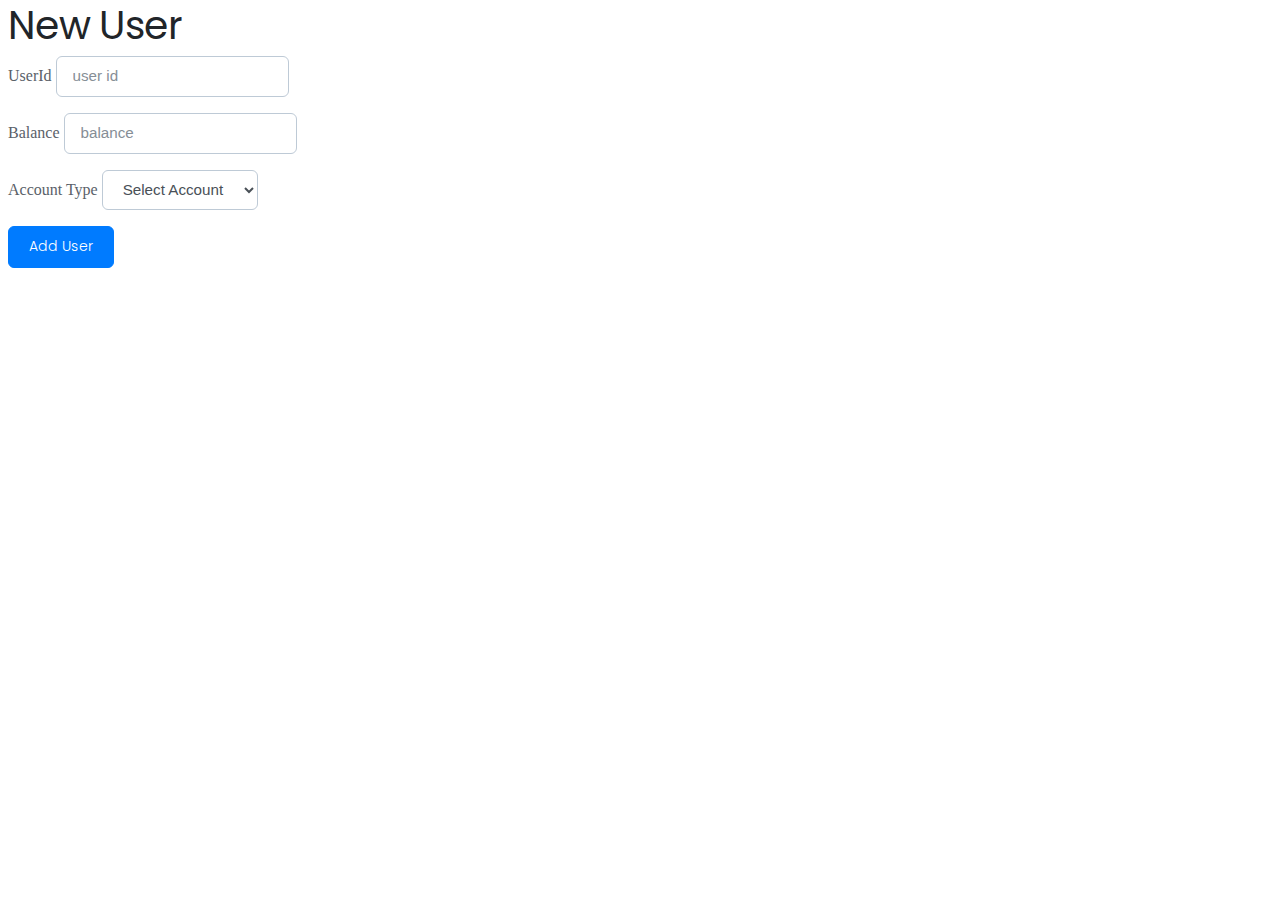
==== AM-JavaDev/bank-simulation-app/src/main/resources/templates/account/create-account.html @ bfc7a810 "Spring MVC, dynamic tables, custom-css, fragments-footer." ====
<!DOCTYPE html>

<html xmlns:th="https://www.thymeleaf.org/">

<head>
    <meta charset="utf-8">
    <meta http-equiv="x-ua-compatible" content="ie=edge">
    <title>Add User</title>
    <meta name="viewport" content="width=device-width, initial-scale=1">
    <link rel="stylesheet" href="https://stackpath.bootstrapcdn.com/bootstrap/4.1.3/css/bootstrap.min.css" integrity="sha384-MCw98/SFnGE8fJT3GXwEOngsV7Zt27NXFoaoApmYm81iuXoPkFOJwJ8ERdknLPMO" crossorigin="anonymous">
    <link rel="stylesheet" href="https://use.fontawesome.com/releases/v5.4.1/css/all.css" integrity="sha384-5sAR7xN1Nv6T6+dT2mhtzEpVJvfS3NScPQTrOxhwjIuvcA67KV2R5Jz6kr4abQsz" crossorigin="anonymous">
    <link rel="stylesheet" href="../../static/css/shards.min.css">
</head>
<body>
<div class="container my-5">
    <h2 class="mb-5">New User</h2>
    <div class="row">
        <div class="col-md-6">
            <form th:object="${account}" method="post" th:action="@{/create}">
                <div class="row">
                    <div class="form-group blu-margin">
                        <label for="userId" class="col-form-label">UserId</label>
                        <input th:field="*{userId}" type="text" class="form-control" id="userId" placeholder="user id">
                    </div>

                    <div class="form-group blu-margin">
                        <label for="balance" class="col-form-label">Balance</label>
                        <input th:field="*{balance}" type="text" class="form-control" id="balance" placeholder="balance">
                    </div>

                    <div class="form-group blu-margin">
                        <label for="dropOperator" class="col-form-label">Account Type</label>
                        <select class="form-control"  id="dropOperator" th:field="*{accountType}">
                            <option value="0">Select Account </option>
                            <option th:each="type:${accountTypes}" th:text="${type.name()}" th:value="${type.name()}"></option>
                        </select>
                    </div>
                </div>
                <div class="row">
                    <div class="col-md-6 mt-5">
                        <input type="submit" class="btn btn-primary" value="Add User">
                    </div>
                </div>
            </form>
        </div>
    </div>
</div>
</body>
</html>
---- AM-JavaDev/bank-simulation-app/src/main/resources/static/css/shards.min.css ----
@import url(https://fonts.googleapis.com/css?family=Poppins:300,400,500,600|Roboto+Mono);

:root {
    --blue: #007bff;
    --indigo: #674eec;
    --purple: #8445f7;
    --pink: #ff4169;
    --red: #c4183c;
    --orange: #fb7906;
    --yellow: #ffb400;
    --green: #17c671;
    --teal: #1adba2;
    --cyan: #00b8d8;
    --white: #fff;
    --gray: #868e96;
    --gray-dark: #343a40;
    --primary: #007bff;
    --secondary: #5A6169;
    --success: #17c671;
    --info: #00b8d8;
    --warning: #ffb400;
    --danger: #c4183c;
    --light: #e9ecef;
    --dark: #212529;
    --breakpoint-xs: 0;
    --breakpoint-sm: 576px;
    --breakpoint-md: 768px;
    --breakpoint-lg: 992px;
    --breakpoint-xl: 1200px;
    --font-family-sans-serif: -apple-system, BlinkMacSystemFont, "Segoe UI", Roboto, "Helvetica Neue", Arial, sans-serif;
    --font-family-monospace: "Roboto Mono", Menlo, Monaco, Consolas, "Liberation Mono", "Courier New", monospace
}

@media (max-width: 575.98px) {
    html {
        font-size: 15px
    }
}

body {
    font-size: 1rem;
    font-weight: 300;
    color: #5a6169;
    background-color: #fff
}

a {
    color: #007bff;
    text-decoration: none
}

a:hover {
    color: #0056b3;
    text-decoration: underline
}

b, strong {
    font-weight: 500
}

h1, h2, h3, h4, h5, h6 {
    margin-top: 0;
    margin-bottom: .5rem
}

.h1, .h2, .h3, .h4, .h5, .h6 {
    display: block
}

.h1, .h2, .h3, .h4, .h5, .h6, h1, h2, h3, h4, h5, h6 {
    margin-bottom: .75rem;
    font-family: Poppins, -apple-system, BlinkMacSystemFont, "Segoe UI", Roboto, "Helvetica Neue", Arial, sans-serif;
    font-weight: 400;
    color: #212529
}

.h1, h1 {
    font-size: 3.052rem;
    letter-spacing: -.0625rem;
    line-height: 3rem
}

.h2, h2 {
    font-size: 2.441rem;
    letter-spacing: -.0625rem;
    line-height: 2.25rem
}

.h3, h3 {
    font-size: 1.953rem;
    line-height: 2.25rem
}

.h4, h4 {
    font-size: 1.563rem;
    line-height: 2rem
}

.h5, h5 {
    font-size: 1.25rem;
    line-height: 1.5rem
}

.h6, h6 {
    font-size: 1rem;
    line-height: 1.5rem
}

.lead {
    line-height: 1.875rem
}

.display-1, .display-2, .display-3, .display-4 {
    margin-bottom: .75rem
}

.display-1 {
    font-size: 7.451rem;
    line-height: 1
}

.display-2 {
    font-size: 5.96rem;
    line-height: 1
}

.display-3 {
    font-size: 4.768rem;
    line-height: 1
}

.display-4 {
    font-size: 3.815rem;
    line-height: 1
}

p {
    margin-bottom: 1.75rem
}

hr {
    margin-top: 1.125rem;
    margin-bottom: 1.125rem;
    border-top: 1px solid rgba(0, 0, 0, .1)
}

.small, small {
    font-size: 80%;
    font-weight: 300
}

.mark, mark {
    padding: .2em;
    background-color: #fff09e
}

.blockquote {
    margin-bottom: .75rem;
    font-size: 1.5rem
}

.blockquote-footer {
    font-size: 1.125rem
}

.img-thumbnail {
    padding: 0;
    border: none;
    background-color: #fff;
    border-radius: .375rem;
    box-shadow: none
}

.figure-img {
    margin-bottom: .75rem
}

.figure-caption {
    font-size: 1rem;
    color: #868e96
}

code, kbd, pre, samp {
    font-family: "Roboto Mono", Menlo, Monaco, Consolas, "Liberation Mono", "Courier New", monospace
}

code {
    font-size: .75rem;
    padding: .1875rem .8125rem
}

kbd {
    padding: .1875rem .8125rem;
    font-size: .75rem;
    color: #fff;
    background-color: #212529;
    border-radius: .625rem;
    box-shadow: none
}

kbd kbd {
    font-weight: 500
}

pre {
    margin-bottom: .75rem;
    font-size: .75rem;
    color: #212529;
    line-height: 1.375rem
}

.pre-scrollable {
    max-height: 340px
}

.table {
    background-color: transparent
}

.table td, .table th {
    padding: .75rem
}

.table .table {
    background-color: #fff
}

.table-sm td, .table-sm th {
    padding: .3rem
}

.table-primary, .table-primary > td, .table-primary > th {
    background-color: #b8daff
}

.table-hover .table-primary:hover {
    background-color: #9fcdff
}

.table-hover .table-primary:hover > td, .table-hover .table-primary:hover > th {
    background-color: #9fcdff
}

.table-secondary, .table-secondary > td, .table-secondary > th {
    background-color: #d1d3d5
}

.table-hover .table-secondary:hover {
    background-color: #c4c6c9
}

.table-hover .table-secondary:hover > td, .table-hover .table-secondary:hover > th {
    background-color: #c4c6c9
}

.table-success, .table-success > td, .table-success > th {
    background-color: #beefd7
}

.table-hover .table-success:hover {
    background-color: #aaeaca
}

.table-hover .table-success:hover > td, .table-hover .table-success:hover > th {
    background-color: #aaeaca
}

.table-info, .table-info > td, .table-info > th {
    background-color: #b8ebf4
}

.table-hover .table-info:hover {
    background-color: #a2e5f1
}

.table-hover .table-info:hover > td, .table-hover .table-info:hover > th {
    background-color: #a2e5f1
}

.table-warning, .table-warning > td, .table-warning > th {
    background-color: #ffeab8
}

.table-hover .table-warning:hover {
    background-color: #ffe29f
}

.table-hover .table-warning:hover > td, .table-hover .table-warning:hover > th {
    background-color: #ffe29f
}

.table-danger, .table-danger > td, .table-danger > th {
    background-color: #eebec8
}

.table-hover .table-danger:hover {
    background-color: #e9aab7
}

.table-hover .table-danger:hover > td, .table-hover .table-danger:hover > th {
    background-color: #e9aab7
}

.table-light, .table-light > td, .table-light > th {
    background-color: #f9fafb
}

.table-hover .table-light:hover {
    background-color: #eaedf1
}

.table-hover .table-light:hover > td, .table-hover .table-light:hover > th {
    background-color: #eaedf1
}

.table-dark, .table-dark > td, .table-dark > th {
    background-color: #c1c2c3
}

.table-hover .table-dark:hover {
    background-color: #b4b5b6
}

.table-hover .table-dark:hover > td, .table-hover .table-dark:hover > th {
    background-color: #b4b5b6
}

.table-active, .table-active > td, .table-active > th {
    background-color: rgba(0, 0, 0, .075)
}

.table-hover .table-active:hover {
    background-color: rgba(0, 0, 0, .075)
}

.table-hover .table-active:hover > td, .table-hover .table-active:hover > th {
    background-color: rgba(0, 0, 0, .075)
}

.table .thead-dark th {
    color: #fff;
    background-color: #212529;
    border-color: #32383e
}

.table .thead-light th {
    color: #495057;
    background-color: #e9ecef;
    border-color: #dee2e6
}

.table-dark {
    color: #fff;
    background-color: #212529
}

.table-dark td, .table-dark th, .table-dark thead th {
    border-color: #32383e
}

.table-dark.table-striped tbody tr:nth-of-type(odd) {
    background-color: rgba(255, 255, 255, .05)
}

.table-dark.table-hover tbody tr:hover {
    background-color: rgba(255, 255, 255, .075)
}

.form-control {
    height: auto;
    padding: .5rem 1rem;
    font-size: .95rem;
    line-height: 1.5;
    color: #495057;
    background-color: #fff;
    border: 1px solid #becad6;
    font-weight: 300;
    will-change: border-color, box-shadow;
    border-radius: .375rem;
    box-shadow: none;
    transition: box-shadow 250ms cubic-bezier(.27, .01, .38, 1.06), border 250ms cubic-bezier(.27, .01, .38, 1.06)
}

.form-control:hover {
    border-color: #8fa4b8
}

.form-control:focus {
    color: #495057;
    background-color: #fff;
    border-color: #007bff;
    box-shadow: 0 .313rem .719rem rgba(0, 123, 255, .1), 0 .156rem .125rem rgba(0, 0, 0, .06)
}

.form-control:focus:hover {
    border-color: #007bff
}

.form-control::-webkit-input-placeholder {
    color: #868e96
}

.form-control:-ms-input-placeholder {
    color: #868e96
}

.form-control::-ms-input-placeholder {
    color: #868e96
}

.form-control::placeholder {
    color: #868e96
}

.form-control:disabled, .form-control[readonly] {
    background-color: #f5f6f7
}

.form-control:disabled:hover, .form-control[readonly]:hover {
    border-color: #becad6;
    cursor: not-allowed
}

.form-control[readonly]:not(:disabled):focus {
    box-shadow: none;
    border-color: #becad6
}

select.form-control:not([size]):not([multiple]) {
    height: calc(2.425rem + 2px)
}

select.form-control:focus::-ms-value {
    color: #495057;
    background-color: #fff
}

select.form-control:hover {
    cursor: pointer
}

form label:hover {
    cursor: pointer
}

.col-form-label {
    padding-top: calc(.5rem + 1px);
    padding-bottom: calc(.5rem + 1px);
    line-height: 1.5
}

.col-form-label-lg {
    padding-top: calc(.75rem + 1px);
    padding-bottom: calc(.75rem + 1px);
    font-size: 1.25rem;
    line-height: 1.5
}

.col-form-label-sm {
    padding-top: calc(.35rem + 1px);
    padding-bottom: calc(.35rem + 1px);
    font-size: .875rem;
    line-height: 1.5
}

.form-control-plaintext {
    padding-top: .5rem;
    padding-bottom: .5rem;
    line-height: 1.5;
    font-weight: 300
}

.form-control-sm, .input-group-sm > .form-control, .input-group-sm > .input-group-append > .btn, .input-group-sm > .input-group-append > .input-group-text, .input-group-sm > .input-group-middle > .input-group-text, .input-group-sm > .input-group-prepend > .btn, .input-group-sm > .input-group-prepend > .input-group-text {
    padding: .35rem .75rem;
    font-size: .875rem;
    line-height: 1.5;
    border-radius: .35rem
}

.input-group-sm > .input-group-append > select.btn:not([size]):not([multiple]), .input-group-sm > .input-group-append > select.input-group-text:not([size]):not([multiple]), .input-group-sm > .input-group-middle > select.input-group-text:not([size]):not([multiple]), .input-group-sm > .input-group-prepend > select.btn:not([size]):not([multiple]), .input-group-sm > .input-group-prepend > select.input-group-text:not([size]):not([multiple]), .input-group-sm > select.form-control:not([size]):not([multiple]), select.form-control-sm:not([size]):not([multiple]) {
    height: calc(2.0125rem + 2px)
}

.form-control-lg, .input-group-lg > .form-control, .input-group-lg > .input-group-append > .btn, .input-group-lg > .input-group-append > .input-group-text, .input-group-lg > .input-group-middle > .input-group-text, .input-group-lg > .input-group-prepend > .btn, .input-group-lg > .input-group-prepend > .input-group-text {
    padding: .75rem 1rem;
    font-size: 1.25rem;
    line-height: 1.5;
    border-radius: .5rem
}

.input-group-lg > .input-group-append > select.btn:not([size]):not([multiple]), .input-group-lg > .input-group-append > select.input-group-text:not([size]):not([multiple]), .input-group-lg > .input-group-middle > select.input-group-text:not([size]):not([multiple]), .input-group-lg > .input-group-prepend > select.btn:not([size]):not([multiple]), .input-group-lg > .input-group-prepend > select.input-group-text:not([size]):not([multiple]), .input-group-lg > select.form-control:not([size]):not([multiple]), select.form-control-lg:not([size]):not([multiple]) {
    height: calc(3.375rem + 2px)
}

.form-group {
    margin-bottom: 1rem
}

.form-text {
    margin-top: .25rem
}

.form-check {
    padding-left: 1.25rem
}

.form-check-input {
    margin-top: .313rem;
    margin-left: -1.25rem
}

.form-check-input:disabled ~ .form-check-label {
    color: #868e96
}

.form-check-inline {
    margin-right: .75rem
}

.form-check-inline .form-check-input {
    margin-right: .3125rem
}

.valid-feedback {
    margin-top: .25rem;
    font-size: 80%;
    color: #17c671
}

.valid-tooltip {
    background-color: rgba(23, 198, 113, .8)
}

.custom-select.is-valid, .form-control.is-valid, .was-validated .custom-select:valid, .was-validated .form-control:valid {
    border-color: #17c671;
    box-shadow: 0 5px 11.5px rgba(23, 198, 113, .1)
}

.custom-select.is-valid:focus, .form-control.is-valid:focus, .was-validated .custom-select:valid:focus, .was-validated .form-control:valid:focus {
    box-shadow: 0 5px 11.5px rgba(23, 198, 113, .1), 0 1px 1px .1rem rgba(23, 198, 113, .2)
}

.custom-select.is-valid:hover, .form-control.is-valid:hover, .was-validated .custom-select:valid:hover, .was-validated .form-control:valid:hover {
    border-color: #17c671
}

.form-check-input.is-valid ~ .form-check-label, .was-validated .form-check-input:valid ~ .form-check-label {
    color: #17c671
}

.custom-control-input.is-valid ~ .custom-control-label, .was-validated .custom-control-input:valid ~ .custom-control-label {
    color: #17c671
}

.custom-control-input.is-valid ~ .custom-control-label::before, .was-validated .custom-control-input:valid ~ .custom-control-label::before {
    background-color: #57eca4;
    border-color: #2ae68b
}

.custom-control-input.is-valid:checked ~ .custom-control-label::before, .was-validated .custom-control-input:valid:checked ~ .custom-control-label::before {
    background-color: #2ae68b
}

.custom-control-input.is-valid:focus ~ .custom-control-label::before, .was-validated .custom-control-input:valid:focus ~ .custom-control-label::before {
    box-shadow: 0 .313rem .719rem rgba(23, 198, 113, .1), 0 .156rem .125rem rgba(0, 0, 0, .06)
}

.custom-file-input.is-valid ~ .custom-file-label, .was-validated .custom-file-input:valid ~ .custom-file-label {
    color: #17c671;
    border-color: #17c671
}

.custom-file-input.is-valid ~ .custom-file-label::after, .was-validated .custom-file-input:valid ~ .custom-file-label::after {
    background-color: #b3f6d5;
    border-color: #2ae68b;
    color: #17c671
}

.custom-file-input:focus.is-valid ~ .custom-file-label, .was-validated .custom-file-input:focus:valid ~ .custom-file-label {
    border-color: #17c671;
    box-shadow: 0 5px 11.5px rgba(23, 198, 113, .1), 0 1px 1px .1rem rgba(23, 198, 113, .2)
}

.custom-file-input:hover.is-valid ~ .custom-file-label, .was-validated .custom-file-input:hover:valid ~ .custom-file-label {
    border-color: #17c671
}

.custom-toggle .custom-control-input:not(:checked).is-valid ~ .custom-control-label::before, .was-validated .custom-toggle .custom-control-input:not(:checked):valid ~ .custom-control-label::before {
    background-color: #fff
}

.custom-toggle .custom-control-input.is-valid ~ .custom-control-label::before, .was-validated .custom-toggle .custom-control-input:valid ~ .custom-control-label::before {
    background-color: #17c671
}

.custom-toggle .custom-control-input.is-invalid ~ .custom-control-label::after, .was-validated .custom-toggle .custom-control-input:invalid ~ .custom-control-label::after {
    background-color: #eb8c95
}

.custom-toggle .custom-control-input.is-invalid:focus ~ .custom-control-label::before, .was-validated .custom-toggle .custom-control-input:invalid:focus ~ .custom-control-label::before {
    box-shadow: 0 .313rem .719rem rgba(23, 198, 113, .1), 0 .156rem .125rem rgba(0, 0, 0, .06)
}

.invalid-feedback {
    margin-top: .25rem;
    font-size: 80%;
    color: #c4183c
}

.invalid-tooltip {
    background-color: rgba(196, 24, 60, .8)
}

.custom-select.is-invalid, .form-control.is-invalid, .was-validated .custom-select:invalid, .was-validated .form-control:invalid {
    border-color: #c4183c;
    box-shadow: 0 5px 11.5px rgba(196, 24, 60, .1)
}

.custom-select.is-invalid:focus, .form-control.is-invalid:focus, .was-validated .custom-select:invalid:focus, .was-validated .form-control:invalid:focus {
    box-shadow: 0 5px 11.5px rgba(196, 24, 60, .1), 0 1px 1px .1rem rgba(196, 24, 60, .2)
}

.custom-select.is-invalid:hover, .form-control.is-invalid:hover, .was-validated .custom-select:invalid:hover, .was-validated .form-control:invalid:hover {
    border-color: #c4183c
}

.form-check-input.is-invalid ~ .form-check-label, .was-validated .form-check-input:invalid ~ .form-check-label {
    color: #c4183c
}

.custom-control-input.is-invalid ~ .custom-control-label, .was-validated .custom-control-input:invalid ~ .custom-control-label {
    color: #c4183c
}

.custom-control-input.is-invalid ~ .custom-control-label::before, .was-validated .custom-control-input:invalid ~ .custom-control-label::before {
    background-color: #ea5876;
    border-color: #e52a51
}

.custom-control-input.is-invalid:checked ~ .custom-control-label::before, .was-validated .custom-control-input:invalid:checked ~ .custom-control-label::before {
    background-color: #e52a51
}

.custom-control-input.is-invalid:focus ~ .custom-control-label::before, .was-validated .custom-control-input:invalid:focus ~ .custom-control-label::before {
    box-shadow: 0 .313rem .719rem rgba(196, 24, 60, .1), 0 .156rem .125rem rgba(0, 0, 0, .06)
}

.custom-file-input.is-invalid ~ .custom-file-label, .was-validated .custom-file-input:invalid ~ .custom-file-label {
    color: #c4183c;
    border-color: #c4183c
}

.custom-file-input.is-invalid ~ .custom-file-label::after, .was-validated .custom-file-input:invalid ~ .custom-file-label::after {
    background-color: #f6b2c0;
    border-color: #e52a51;
    color: #c4183c
}

.custom-file-input:focus.is-invalid ~ .custom-file-label, .was-validated .custom-file-input:focus:invalid ~ .custom-file-label {
    border-color: #c4183c;
    box-shadow: 0 5px 11.5px rgba(196, 24, 60, .1), 0 1px 1px .1rem rgba(196, 24, 60, .2)
}

.custom-file-input:hover.is-invalid ~ .custom-file-label, .was-validated .custom-file-input:hover:invalid ~ .custom-file-label {
    border-color: #c4183c
}

.custom-toggle .custom-control-input:not(:checked).is-invalid ~ .custom-control-label::before, .was-validated .custom-toggle .custom-control-input:not(:checked):invalid ~ .custom-control-label::before {
    background-color: #fff
}

.custom-toggle .custom-control-input.is-valid ~ .custom-control-label::before, .was-validated .custom-toggle .custom-control-input:valid ~ .custom-control-label::before {
    background-color: #17c671
}

.custom-toggle .custom-control-input.is-invalid ~ .custom-control-label::after, .was-validated .custom-toggle .custom-control-input:invalid ~ .custom-control-label::after {
    background-color: #eb8c95
}

.custom-toggle .custom-control-input.is-invalid:focus ~ .custom-control-label::before, .was-validated .custom-toggle .custom-control-input:invalid:focus ~ .custom-control-label::before {
    box-shadow: 0 .313rem .719rem rgba(196, 24, 60, .1), 0 .156rem .125rem rgba(0, 0, 0, .06)
}

@media (min-width: 576px) {
    .form-inline .form-check-input {
        margin-right: .313rem
    }
}

.btn {
    font-weight: 300;
    font-family: Poppins, -apple-system, BlinkMacSystemFont, "Segoe UI", Roboto, "Helvetica Neue", Arial, sans-serif;
    border: 1px solid transparent;
    padding: .75rem 1.25rem;
    font-size: .875rem;
    line-height: 1.125;
    border-radius: .375rem;
    transition: all 250ms cubic-bezier(.27, .01, .38, 1.06)
}

.btn.hover, .btn:hover {
    cursor: pointer
}

.btn.focus, .btn:focus {
    box-shadow: none
}

.btn:not([disabled]):not(.disabled).active, .btn:not([disabled]):not(.disabled):active {
    background-image: none;
    box-shadow: none
}

.btn.btn-squared {
    border-radius: 0
}

.btn.btn-pill {
    border-radius: 50px
}

.btn-primary {
    color: #fff;
    border-color: #007bff;
    background-color: #007bff;
    box-shadow: none
}

.btn-primary:hover {
    color: #fff;
    background-color: #006fe6;
    border-color: #006fe6;
    box-shadow: 0 5px 15px rgba(0, 0, 0, .05), 0 4px 10px rgba(0, 123, 255, .25)
}

.btn-primary.focus, .btn-primary:focus {
    box-shadow: 0 0 0 3px rgba(0, 123, 255, .15), 0 3px 15px rgba(0, 123, 255, .2), 0 2px 5px rgba(0, 0, 0, .1)
}

.btn-primary.disabled, .btn-primary:disabled {
    background-color: #007bff;
    border-color: #007bff;
    box-shadow: none;
    cursor: not-allowed
}

.btn-primary:not(:disabled):not(.disabled).active, .btn-primary:not(:disabled):not(.disabled):active, .show > .btn-primary.dropdown-toggle {
    color: #fff;
    background-color: #006fe6;
    border-color: #0062cc;
    background-image: none;
    box-shadow: inset 0 3px 5px rgba(0, 0, 0, .125) !important
}

.btn-secondary {
    color: #fff;
    border-color: #5a6169;
    background-color: #5a6169;
    box-shadow: none
}

.btn-secondary:hover {
    color: #fff;
    background-color: #4e545b;
    border-color: #4e545b;
    box-shadow: 0 5px 15px rgba(0, 0, 0, .05), 0 4px 10px rgba(90, 97, 105, .25)
}

.btn-secondary.focus, .btn-secondary:focus {
    box-shadow: 0 0 0 3px rgba(90, 97, 105, .15), 0 3px 15px rgba(90, 97, 105, .2), 0 2px 5px rgba(0, 0, 0, .1)
}

.btn-secondary.disabled, .btn-secondary:disabled {
    background-color: #5a6169;
    border-color: #5a6169;
    box-shadow: none;
    cursor: not-allowed
}

.btn-secondary:not(:disabled):not(.disabled).active, .btn-secondary:not(:disabled):not(.disabled):active, .show > .btn-secondary.dropdown-toggle {
    color: #fff;
    background-color: #4e545b;
    border-color: #42484e;
    background-image: none;
    box-shadow: inset 0 3px 5px rgba(0, 0, 0, .125) !important
}

.btn-success {
    color: #fff;
    border-color: #17c671;
    background-color: #17c671;
    box-shadow: none
}

.btn-success:hover {
    color: #fff;
    background-color: #14af64;
    border-color: #14af64;
    box-shadow: 0 5px 15px rgba(0, 0, 0, .05), 0 4px 10px rgba(23, 198, 113, .25)
}

.btn-success.focus, .btn-success:focus {
    box-shadow: 0 0 0 3px rgba(23, 198, 113, .15), 0 3px 15px rgba(23, 198, 113, .2), 0 2px 5px rgba(0, 0, 0, .1)
}

.btn-success.disabled, .btn-success:disabled {
    background-color: #17c671;
    border-color: #17c671;
    box-shadow: none;
    cursor: not-allowed
}

.btn-success:not(:disabled):not(.disabled).active, .btn-success:not(:disabled):not(.disabled):active, .show > .btn-success.dropdown-toggle {
    color: #fff;
    background-color: #14af64;
    border-color: #129857;
    background-image: none;
    box-shadow: inset 0 3px 5px rgba(0, 0, 0, .125) !important
}

.btn-info {
    color: #fff;
    border-color: #00b8d8;
    background-color: #00b8d8;
    box-shadow: none
}

.btn-info:hover {
    color: #fff;
    background-color: #00a2bf;
    border-color: #00a2bf;
    box-shadow: 0 5px 15px rgba(0, 0, 0, .05), 0 4px 10px rgba(0, 184, 216, .25)
}

.btn-info.focus, .btn-info:focus {
    box-shadow: 0 0 0 3px rgba(0, 184, 216, .15), 0 3px 15px rgba(0, 184, 216, .2), 0 2px 5px rgba(0, 0, 0, .1)
}

.btn-info.disabled, .btn-info:disabled {
    background-color: #00b8d8;
    border-color: #00b8d8;
    box-shadow: none;
    cursor: not-allowed
}

.btn-info:not(:disabled):not(.disabled).active, .btn-info:not(:disabled):not(.disabled):active, .show > .btn-info.dropdown-toggle {
    color: #fff;
    background-color: #00a2bf;
    border-color: #008da5;
    background-image: none;
    box-shadow: inset 0 3px 5px rgba(0, 0, 0, .125) !important
}

.btn-warning {
    color: #212529;
    border-color: #ffb400;
    background-color: #ffb400;
    box-shadow: none
}

.btn-warning:hover {
    color: #212529;
    background-color: #e6a200;
    border-color: #e6a200;
    box-shadow: 0 5px 15px rgba(0, 0, 0, .05), 0 4px 10px rgba(255, 180, 0, .25)
}

.btn-warning.focus, .btn-warning:focus {
    box-shadow: 0 0 0 3px rgba(255, 180, 0, .15), 0 3px 15px rgba(255, 180, 0, .2), 0 2px 5px rgba(0, 0, 0, .1)
}

.btn-warning.disabled, .btn-warning:disabled {
    background-color: #ffb400;
    border-color: #ffb400;
    box-shadow: none;
    cursor: not-allowed
}

.btn-warning:not(:disabled):not(.disabled).active, .btn-warning:not(:disabled):not(.disabled):active, .show > .btn-warning.dropdown-toggle {
    color: #212529;
    background-color: #e6a200;
    border-color: #cc9000;
    background-image: none;
    box-shadow: inset 0 3px 5px rgba(0, 0, 0, .125) !important
}

.btn-danger {
    color: #fff;
    border-color: #c4183c;
    background-color: #c4183c;
    box-shadow: none
}

.btn-danger:hover {
    color: #fff;
    background-color: #ad1535;
    border-color: #ad1535;
    box-shadow: 0 5px 15px rgba(0, 0, 0, .05), 0 4px 10px rgba(196, 24, 60, .25)
}

.btn-danger.focus, .btn-danger:focus {
    box-shadow: 0 0 0 3px rgba(196, 24, 60, .15), 0 3px 15px rgba(196, 24, 60, .2), 0 2px 5px rgba(0, 0, 0, .1)
}

.btn-danger.disabled, .btn-danger:disabled {
    background-color: #c4183c;
    border-color: #c4183c;
    box-shadow: none;
    cursor: not-allowed
}

.btn-danger:not(:disabled):not(.disabled).active, .btn-danger:not(:disabled):not(.disabled):active, .show > .btn-danger.dropdown-toggle {
    color: #fff;
    background-color: #ad1535;
    border-color: #97122e;
    background-image: none;
    box-shadow: inset 0 3px 5px rgba(0, 0, 0, .125) !important
}

.btn-light {
    color: #212529;
    border-color: #e9ecef;
    background-color: #e9ecef;
    box-shadow: none
}

.btn-light:hover {
    color: #212529;
    background-color: #dadfe4;
    border-color: #dadfe4;
    box-shadow: 0 5px 15px rgba(0, 0, 0, .05), 0 4px 10px rgba(233, 236, 239, .25)
}

.btn-light.focus, .btn-light:focus {
    box-shadow: 0 0 0 3px rgba(233, 236, 239, .15), 0 3px 15px rgba(233, 236, 239, .2), 0 2px 5px rgba(0, 0, 0, .1)
}

.btn-light.disabled, .btn-light:disabled {
    background-color: #e9ecef;
    border-color: #e9ecef;
    box-shadow: none;
    cursor: not-allowed
}

.btn-light:not(:disabled):not(.disabled).active, .btn-light:not(:disabled):not(.disabled):active, .show > .btn-light.dropdown-toggle {
    color: #212529;
    background-color: #dadfe4;
    border-color: #cbd3da;
    background-image: none;
    box-shadow: inset 0 3px 5px rgba(0, 0, 0, .125) !important
}

.btn-dark {
    color: #fff;
    border-color: #212529;
    background-color: #212529;
    box-shadow: none
}

.btn-dark:hover {
    color: #fff;
    background-color: #16181b;
    border-color: #16181b;
    box-shadow: 0 5px 15px rgba(0, 0, 0, .05), 0 4px 10px rgba(33, 37, 41, .25)
}

.btn-dark.focus, .btn-dark:focus {
    box-shadow: 0 0 0 3px rgba(33, 37, 41, .15), 0 3px 15px rgba(33, 37, 41, .2), 0 2px 5px rgba(0, 0, 0, .1)
}

.btn-dark.disabled, .btn-dark:disabled {
    background-color: #212529;
    border-color: #212529;
    box-shadow: none;
    cursor: not-allowed
}

.btn-dark:not(:disabled):not(.disabled).active, .btn-dark:not(:disabled):not(.disabled):active, .show > .btn-dark.dropdown-toggle {
    color: #fff;
    background-color: #16181b;
    border-color: #0a0c0d;
    background-image: none;
    box-shadow: inset 0 3px 5px rgba(0, 0, 0, .125) !important
}

.btn-white {
    color: #212529;
    border-color: #fff;
    background-color: #fff;
    box-shadow: none
}

.btn-white:hover {
    color: #212529;
    background-color: #f2f2f2;
    border-color: #f2f2f2;
    box-shadow: 0 5px 15px rgba(0, 0, 0, .05), 0 4px 10px rgba(255, 255, 255, .25)
}

.btn-white.focus, .btn-white:focus {
    box-shadow: 0 0 0 3px rgba(255, 255, 255, .15), 0 3px 15px rgba(255, 255, 255, .2), 0 2px 5px rgba(0, 0, 0, .1)
}

.btn-white.disabled, .btn-white:disabled {
    background-color: #fff;
    border-color: #fff;
    box-shadow: none;
    cursor: not-allowed
}

.btn-white:not(:disabled):not(.disabled).active, .btn-white:not(:disabled):not(.disabled):active, .show > .btn-white.dropdown-toggle {
    color: #212529;
    background-color: #f2f2f2;
    border-color: #e6e6e6;
    background-image: none;
    box-shadow: inset 0 3px 5px rgba(0, 0, 0, .125) !important
}

.btn-black {
    color: #fff;
    border-color: #000;
    background-color: #000;
    box-shadow: none
}

.btn-black:hover {
    color: #fff;
    background-color: #000;
    border-color: #000;
    box-shadow: 0 5px 15px rgba(0, 0, 0, .05), 0 4px 10px rgba(0, 0, 0, .25)
}

.btn-black.focus, .btn-black:focus {
    box-shadow: 0 0 0 3px rgba(0, 0, 0, .15), 0 3px 15px rgba(0, 0, 0, .2), 0 2px 5px rgba(0, 0, 0, .1)
}

.btn-black.disabled, .btn-black:disabled {
    background-color: #000;
    border-color: #000;
    box-shadow: none;
    cursor: not-allowed
}

.btn-black:not(:disabled):not(.disabled).active, .btn-black:not(:disabled):not(.disabled):active, .show > .btn-black.dropdown-toggle {
    color: #fff;
    background-color: #000;
    border-color: #000;
    background-image: none;
    box-shadow: inset 0 3px 5px rgba(0, 0, 0, .125) !important
}

.btn-outline-primary {
    background-color: transparent;
    background-image: none;
    border-color: #007bff;
    color: #007bff
}

.btn-outline-primary:hover {
    color: #fff;
    background-color: #007bff;
    border-color: #007bff;
    box-shadow: 0 5px 15px rgba(0, 0, 0, .05), 0 4px 10px rgba(0, 123, 255, .25)
}

.btn-outline-primary.focus, .btn-outline-primary:focus {
    box-shadow: 0 0 0 3px rgba(0, 123, 255, .15), 0 3px 15px rgba(0, 123, 255, .2), 0 2px 5px rgba(0, 0, 0, .1) !important
}

.btn-outline-primary.disabled, .btn-outline-primary:disabled {
    color: #007bff;
    background-color: transparent;
    box-shadow: none
}

.btn-outline-primary:not(:disabled):not(.disabled).active, .btn-outline-primary:not(:disabled):not(.disabled):active, .show > .btn-outline-primary.dropdown-toggle {
    color: #fff;
    background-color: #007bff;
    border-color: #007bff
}

.btn-outline-primary:not(:disabled):not(.disabled).active:focus, .btn-outline-primary:not(:disabled):not(.disabled):active:focus, .show > .btn-outline-primary.dropdown-toggle:focus {
    box-shadow: inset 0 3px 5px rgba(0, 0, 0, .125) !important
}

.btn-outline-secondary {
    background-color: transparent;
    background-image: none;
    border-color: #5a6169;
    color: #5a6169
}

.btn-outline-secondary:hover {
    color: #fff;
    background-color: #5a6169;
    border-color: #5a6169;
    box-shadow: 0 5px 15px rgba(0, 0, 0, .05), 0 4px 10px rgba(90, 97, 105, .25)
}

.btn-outline-secondary.focus, .btn-outline-secondary:focus {
    box-shadow: 0 0 0 3px rgba(90, 97, 105, .15), 0 3px 15px rgba(90, 97, 105, .2), 0 2px 5px rgba(0, 0, 0, .1) !important
}

.btn-outline-secondary.disabled, .btn-outline-secondary:disabled {
    color: #5a6169;
    background-color: transparent;
    box-shadow: none
}

.btn-outline-secondary:not(:disabled):not(.disabled).active, .btn-outline-secondary:not(:disabled):not(.disabled):active, .show > .btn-outline-secondary.dropdown-toggle {
    color: #fff;
    background-color: #5a6169;
    border-color: #5a6169
}

.btn-outline-secondary:not(:disabled):not(.disabled).active:focus, .btn-outline-secondary:not(:disabled):not(.disabled):active:focus, .show > .btn-outline-secondary.dropdown-toggle:focus {
    box-shadow: inset 0 3px 5px rgba(0, 0, 0, .125) !important
}

.btn-outline-success {
    background-color: transparent;
    background-image: none;
    border-color: #17c671;
    color: #17c671
}

.btn-outline-success:hover {
    color: #fff;
    background-color: #17c671;
    border-color: #17c671;
    box-shadow: 0 5px 15px rgba(0, 0, 0, .05), 0 4px 10px rgba(23, 198, 113, .25)
}

.btn-outline-success.focus, .btn-outline-success:focus {
    box-shadow: 0 0 0 3px rgba(23, 198, 113, .15), 0 3px 15px rgba(23, 198, 113, .2), 0 2px 5px rgba(0, 0, 0, .1) !important
}

.btn-outline-success.disabled, .btn-outline-success:disabled {
    color: #17c671;
    background-color: transparent;
    box-shadow: none
}

.btn-outline-success:not(:disabled):not(.disabled).active, .btn-outline-success:not(:disabled):not(.disabled):active, .show > .btn-outline-success.dropdown-toggle {
    color: #fff;
    background-color: #17c671;
    border-color: #17c671
}

.btn-outline-success:not(:disabled):not(.disabled).active:focus, .btn-outline-success:not(:disabled):not(.disabled):active:focus, .show > .btn-outline-success.dropdown-toggle:focus {
    box-shadow: inset 0 3px 5px rgba(0, 0, 0, .125) !important
}

.btn-outline-info {
    background-color: transparent;
    background-image: none;
    border-color: #00b8d8;
    color: #00b8d8
}

.btn-outline-info:hover {
    color: #fff;
    background-color: #00b8d8;
    border-color: #00b8d8;
    box-shadow: 0 5px 15px rgba(0, 0, 0, .05), 0 4px 10px rgba(0, 184, 216, .25)
}

.btn-outline-info.focus, .btn-outline-info:focus {
    box-shadow: 0 0 0 3px rgba(0, 184, 216, .15), 0 3px 15px rgba(0, 184, 216, .2), 0 2px 5px rgba(0, 0, 0, .1) !important
}

.btn-outline-info.disabled, .btn-outline-info:disabled {
    color: #00b8d8;
    background-color: transparent;
    box-shadow: none
}

.btn-outline-info:not(:disabled):not(.disabled).active, .btn-outline-info:not(:disabled):not(.disabled):active, .show > .btn-outline-info.dropdown-toggle {
    color: #fff;
    background-color: #00b8d8;
    border-color: #00b8d8
}

.btn-outline-info:not(:disabled):not(.disabled).active:focus, .btn-outline-info:not(:disabled):not(.disabled):active:focus, .show > .btn-outline-info.dropdown-toggle:focus {
    box-shadow: inset 0 3px 5px rgba(0, 0, 0, .125) !important
}

.btn-outline-warning {
    background-color: transparent;
    background-image: none;
    border-color: #ffb400;
    color: #ffb400
}

.btn-outline-warning:hover {
    color: #212529;
    background-color: #ffb400;
    border-color: #ffb400;
    box-shadow: 0 5px 15px rgba(0, 0, 0, .05), 0 4px 10px rgba(255, 180, 0, .25)
}

.btn-outline-warning.focus, .btn-outline-warning:focus {
    box-shadow: 0 0 0 3px rgba(255, 180, 0, .15), 0 3px 15px rgba(255, 180, 0, .2), 0 2px 5px rgba(0, 0, 0, .1) !important
}

.btn-outline-warning.disabled, .btn-outline-warning:disabled {
    color: #ffb400;
    background-color: transparent;
    box-shadow: none
}

.btn-outline-warning:not(:disabled):not(.disabled).active, .btn-outline-warning:not(:disabled):not(.disabled):active, .show > .btn-outline-warning.dropdown-toggle {
    color: #212529;
    background-color: #ffb400;
    border-color: #ffb400
}

.btn-outline-warning:not(:disabled):not(.disabled).active:focus, .btn-outline-warning:not(:disabled):not(.disabled):active:focus, .show > .btn-outline-warning.dropdown-toggle:focus {
    box-shadow: inset 0 3px 5px rgba(0, 0, 0, .125) !important
}

.btn-outline-danger {
    background-color: transparent;
    background-image: none;
    border-color: #c4183c;
    color: #c4183c
}

.btn-outline-danger:hover {
    color: #fff;
    background-color: #c4183c;
    border-color: #c4183c;
    box-shadow: 0 5px 15px rgba(0, 0, 0, .05), 0 4px 10px rgba(196, 24, 60, .25)
}

.btn-outline-danger.focus, .btn-outline-danger:focus {
    box-shadow: 0 0 0 3px rgba(196, 24, 60, .15), 0 3px 15px rgba(196, 24, 60, .2), 0 2px 5px rgba(0, 0, 0, .1) !important
}

.btn-outline-danger.disabled, .btn-outline-danger:disabled {
    color: #c4183c;
    background-color: transparent;
    box-shadow: none
}

.btn-outline-danger:not(:disabled):not(.disabled).active, .btn-outline-danger:not(:disabled):not(.disabled):active, .show > .btn-outline-danger.dropdown-toggle {
    color: #fff;
    background-color: #c4183c;
    border-color: #c4183c
}

.btn-outline-danger:not(:disabled):not(.disabled).active:focus, .btn-outline-danger:not(:disabled):not(.disabled):active:focus, .show > .btn-outline-danger.dropdown-toggle:focus {
    box-shadow: inset 0 3px 5px rgba(0, 0, 0, .125) !important
}

.btn-outline-light {
    background-color: transparent;
    background-image: none;
    border-color: #e9ecef;
    color: #212529
}

.btn-outline-light:hover {
    color: #212529;
    background-color: #e9ecef;
    border-color: #e9ecef;
    box-shadow: 0 5px 15px rgba(0, 0, 0, .05), 0 4px 10px rgba(233, 236, 239, .25)
}

.btn-outline-light.focus, .btn-outline-light:focus {
    box-shadow: 0 0 0 3px rgba(233, 236, 239, .15), 0 3px 15px rgba(233, 236, 239, .2), 0 2px 5px rgba(0, 0, 0, .1) !important
}

.btn-outline-light.disabled, .btn-outline-light:disabled {
    color: #e9ecef;
    background-color: transparent;
    box-shadow: none
}

.btn-outline-light:not(:disabled):not(.disabled).active, .btn-outline-light:not(:disabled):not(.disabled):active, .show > .btn-outline-light.dropdown-toggle {
    color: #212529;
    background-color: #e9ecef;
    border-color: #e9ecef
}

.btn-outline-light:not(:disabled):not(.disabled).active:focus, .btn-outline-light:not(:disabled):not(.disabled):active:focus, .show > .btn-outline-light.dropdown-toggle:focus {
    box-shadow: inset 0 3px 5px rgba(0, 0, 0, .125) !important
}

.btn-outline-dark {
    background-color: transparent;
    background-image: none;
    border-color: #212529;
    color: #212529
}

.btn-outline-dark:hover {
    color: #fff;
    background-color: #212529;
    border-color: #212529;
    box-shadow: 0 5px 15px rgba(0, 0, 0, .05), 0 4px 10px rgba(33, 37, 41, .25)
}

.btn-outline-dark.focus, .btn-outline-dark:focus {
    box-shadow: 0 0 0 3px rgba(33, 37, 41, .15), 0 3px 15px rgba(33, 37, 41, .2), 0 2px 5px rgba(0, 0, 0, .1) !important
}

.btn-outline-dark.disabled, .btn-outline-dark:disabled {
    color: #212529;
    background-color: transparent;
    box-shadow: none
}

.btn-outline-dark:not(:disabled):not(.disabled).active, .btn-outline-dark:not(:disabled):not(.disabled):active, .show > .btn-outline-dark.dropdown-toggle {
    color: #fff;
    background-color: #212529;
    border-color: #212529
}

.btn-outline-dark:not(:disabled):not(.disabled).active:focus, .btn-outline-dark:not(:disabled):not(.disabled):active:focus, .show > .btn-outline-dark.dropdown-toggle:focus {
    box-shadow: inset 0 3px 5px rgba(0, 0, 0, .125) !important
}

.btn-outline-white {
    background-color: transparent;
    background-image: none;
    border-color: #fff;
    color: #212529;
    color: #fff
}

.btn-outline-white:hover {
    color: #212529;
    background-color: #fff;
    border-color: #fff;
    box-shadow: 0 5px 15px rgba(0, 0, 0, .05), 0 4px 10px rgba(255, 255, 255, .25)
}

.btn-outline-white.focus, .btn-outline-white:focus {
    box-shadow: 0 0 0 3px rgba(255, 255, 255, .15), 0 3px 15px rgba(255, 255, 255, .2), 0 2px 5px rgba(0, 0, 0, .1) !important
}

.btn-outline-white.disabled, .btn-outline-white:disabled {
    color: #fff;
    background-color: transparent;
    box-shadow: none
}

.btn-outline-white:not(:disabled):not(.disabled).active, .btn-outline-white:not(:disabled):not(.disabled):active, .show > .btn-outline-white.dropdown-toggle {
    color: #212529;
    background-color: #fff;
    border-color: #fff
}

.btn-outline-white:not(:disabled):not(.disabled).active:focus, .btn-outline-white:not(:disabled):not(.disabled):active:focus, .show > .btn-outline-white.dropdown-toggle:focus {
    box-shadow: inset 0 3px 5px rgba(0, 0, 0, .125) !important
}

.btn-outline-white:not(:disabled):not(.disabled).active, .btn-outline-white:not(:disabled):not(.disabled):active {
    color: #000
}

.btn-outline-black {
    background-color: transparent;
    background-image: none;
    border-color: #000;
    color: #000;
    color: #000
}

.btn-outline-black:hover {
    color: #fff;
    background-color: #000;
    border-color: #000;
    box-shadow: 0 5px 15px rgba(0, 0, 0, .05), 0 4px 10px rgba(0, 0, 0, .25)
}

.btn-outline-black.focus, .btn-outline-black:focus {
    box-shadow: 0 0 0 3px rgba(0, 0, 0, .15), 0 3px 15px rgba(0, 0, 0, .2), 0 2px 5px rgba(0, 0, 0, .1) !important
}

.btn-outline-black.disabled, .btn-outline-black:disabled {
    color: #000;
    background-color: transparent;
    box-shadow: none
}

.btn-outline-black:not(:disabled):not(.disabled).active, .btn-outline-black:not(:disabled):not(.disabled):active, .show > .btn-outline-black.dropdown-toggle {
    color: #fff;
    background-color: #000;
    border-color: #000
}

.btn-outline-black:not(:disabled):not(.disabled).active:focus, .btn-outline-black:not(:disabled):not(.disabled):active:focus, .show > .btn-outline-black.dropdown-toggle:focus {
    box-shadow: inset 0 3px 5px rgba(0, 0, 0, .125) !important
}

.btn-outline-black:not(:disabled):not(.disabled).active, .btn-outline-black:not(:disabled):not(.disabled):active {
    color: #fff
}

.btn-link {
    font-weight: 300;
    color: #007bff
}

.btn-link:hover {
    color: #0056b3;
    text-decoration: underline
}

.btn-link.focus, .btn-link:focus {
    text-decoration: underline
}

.btn-link:disabled {
    color: #868e96
}

.btn-group-lg > .btn, .btn-lg {
    padding: .75rem 1.75rem;
    font-size: 1.125rem;
    line-height: 1.5;
    border-radius: .5rem
}

.btn-group-sm > .btn, .btn-sm {
    padding: .35rem 1rem;
    font-size: .75rem;
    line-height: 1.5;
    border-radius: .35rem
}

.btn-block + .btn-block {
    margin-top: .5rem
}

.fade {
    transition: opacity .2s ease-in-out
}

.collapsing {
    transition: height 350ms ease-in-out
}

i.material-icons {
    font-size: inherit;
    position: relative;
    top: 2px
}

.dropdown-menu {
    z-index: 1000;
    min-width: 10rem;
    padding: .5rem 0;
    margin: 0 0 0;
    font-size: 1rem;
    color: #5a6169;
    background-color: #fff;
    border: 1px solid rgba(0, 0, 0, .05);
    border-radius: .375rem;
    box-shadow: 0 .5rem 4rem rgba(0, 0, 0, .11), 0 10px 20px rgba(0, 0, 0, .05), 0 2px 3px rgba(0, 0, 0, .06)
}

.dropdown-menu-small {
    box-shadow: 0 .5rem 2rem rgba(0, 0, 0, .11), 0 3px 10px rgba(0, 0, 0, .05), 0 2px 3px rgba(0, 0, 0, .06);
    padding: .25rem 0;
    font-size: .813rem
}

.dropdown-menu-small .dropdown-item {
    padding: .375rem .875rem;
    font-size: .813rem
}

.dropdown-menu-small .dropdown-divider {
    margin: .25rem 0
}

.dropup .dropdown-menu {
    margin-bottom: 0
}

.dropright .dropdown-menu {
    margin-left: 0
}

.dropleft .dropdown-menu {
    margin-right: 0
}

.dropdown-divider {
    height: 0;
    margin: .75rem 0;
    overflow: hidden;
    border-top: 1px solid #e9ecef
}

.dropdown-item {
    padding: .5rem 1.25rem;
    font-weight: 300;
    color: #212529;
    font-size: .9375rem;
    transition: background-color 250ms cubic-bezier(.27, .01, .38, 1.06), color 250ms cubic-bezier(.27, .01, .38, 1.06)
}

.dropdown-item:focus, .dropdown-item:hover {
    color: #16181b;
    background-color: #eceeef
}

.dropdown-item.active, .dropdown-item:active {
    color: #fff;
    background-color: #c3c7cc
}

.dropdown-item.disabled, .dropdown-item:disabled {
    color: #868e96
}

.dropdown-item.disabled:hover, .dropdown-item:disabled:hover {
    background: 0 0;
    cursor: not-allowed
}

.dropdown-header {
    padding: .5rem 1.25rem;
    font-size: .875rem;
    color: #868e96
}

.btn-group .btn + .btn, .btn-group .btn + .btn-group, .btn-group .btn-group + .btn, .btn-group .btn-group + .btn-group, .btn-group-vertical .btn + .btn, .btn-group-vertical .btn + .btn-group, .btn-group-vertical .btn-group + .btn, .btn-group-vertical .btn-group + .btn-group {
    margin-left: -1px
}

.btn-group > .btn-group:not(:last-child) > .btn, .btn-group > .btn:not(:last-child):not(.dropdown-toggle) {
    border-top-right-radius: 0;
    border-bottom-right-radius: 0
}

.btn-group > .btn-group:not(:first-child) > .btn, .btn-group > .btn:not(:first-child) {
    border-top-left-radius: 0;
    border-bottom-left-radius: 0
}

.dropdown-toggle-split {
    padding-right: .9375rem;
    padding-left: .9375rem
}

.btn-group-sm > .btn + .dropdown-toggle-split, .btn-sm + .dropdown-toggle-split {
    padding-right: .75rem;
    padding-left: .75rem
}

.btn-group-lg > .btn + .dropdown-toggle-split, .btn-lg + .dropdown-toggle-split {
    padding-right: 1.3125rem;
    padding-left: 1.3125rem
}

.btn-group.show .dropdown-toggle {
    box-shadow: inset 0 3px 5px rgba(0, 0, 0, .125)
}

.btn-group.show .dropdown-toggle.btn-link {
    box-shadow: none
}

.btn-group-vertical > .btn + .btn, .btn-group-vertical > .btn + .btn-group, .btn-group-vertical > .btn-group + .btn, .btn-group-vertical > .btn-group + .btn-group {
    margin-top: -1px
}

.btn-group-vertical > .btn-group:not(:last-child) > .btn, .btn-group-vertical > .btn:not(:last-child):not(.dropdown-toggle) {
    border-bottom-right-radius: 0;
    border-bottom-left-radius: 0
}

.btn-group-vertical > .btn-group:not(:first-child) > .btn, .btn-group-vertical > .btn:not(:first-child) {
    border-top-left-radius: 0;
    border-top-right-radius: 0
}

.input-group > .custom-file + .custom-file, .input-group > .custom-file + .custom-select, .input-group > .custom-file + .form-control, .input-group > .custom-select + .custom-file, .input-group > .custom-select + .custom-select, .input-group > .custom-select + .form-control, .input-group > .form-control + .custom-file, .input-group > .form-control + .custom-select, .input-group > .form-control + .form-control {
    margin-left: -1px
}

.input-group > .custom-select:not(:last-child), .input-group > .form-control:not(:last-child) {
    border-top-right-radius: 0;
    border-bottom-right-radius: 0
}

.input-group > .custom-select:not(:first-child), .input-group > .form-control:not(:first-child) {
    border-top-left-radius: 0;
    border-bottom-left-radius: 0
}

.input-group > .custom-file:not(:last-child) .custom-file-label, .input-group > .custom-file:not(:last-child) .custom-file-label::after {
    border-top-right-radius: 0;
    border-bottom-right-radius: 0
}

.input-group > .custom-file:not(:first-child) .custom-file-label, .input-group > .custom-file:not(:first-child) .custom-file-label::after {
    border-top-left-radius: 0;
    border-bottom-left-radius: 0
}

.input-group.input-group-seamless > .form-control {
    border-radius: .375rem
}

.input-group.input-group-seamless > .input-group-append, .input-group.input-group-seamless > .input-group-prepend {
    position: absolute;
    top: 0;
    bottom: 0;
    z-index: 4
}

.input-group.input-group-seamless > .input-group-append .input-group-text, .input-group.input-group-seamless > .input-group-prepend .input-group-text {
    padding: 12px 14px;
    background: 0 0;
    border: none
}

.input-group.input-group-seamless > .input-group-append {
    right: 0
}

.input-group.input-group-seamless > .input-group-middle {
    right: 0;
    left: 0
}

.input-group.input-group-seamless > .input-group-prepend {
    left: 0
}

.input-group.input-group-seamless > .custom-select:not(:last-child), .input-group.input-group-seamless > .form-control:not(:last-child) {
    padding-right: 40px
}

.input-group.input-group-seamless > .custom-select:not(:first-child), .input-group.input-group-seamless > .form-control:not(:first-child) {
    padding-left: 40px
}

.input-group-append .btn + .btn, .input-group-append .btn + .input-group-text, .input-group-append .input-group-text + .btn, .input-group-append .input-group-text + .input-group-text, .input-group-prepend .btn + .btn, .input-group-prepend .btn + .input-group-text, .input-group-prepend .input-group-text + .btn, .input-group-prepend .input-group-text + .input-group-text {
    margin-left: -1px
}

.input-group-prepend {
    margin-right: -1px
}

.input-group-append {
    margin-left: -1px
}

.input-group-text {
    font-size: 1rem;
    font-weight: 300;
    line-height: 1.5;
    color: #abb6bf;
    background-color: #f9fafb;
    border: 1px solid #becad6;
    border-radius: .375rem
}

.input-group > .input-group-append:last-child > .btn:not(:last-child):not(.dropdown-toggle), .input-group > .input-group-append:last-child > .input-group-text:not(:last-child), .input-group > .input-group-append:not(:last-child) > .btn, .input-group > .input-group-append:not(:last-child) > .input-group-text, .input-group > .input-group-prepend > .btn, .input-group > .input-group-prepend > .input-group-text {
    border-top-right-radius: 0;
    border-bottom-right-radius: 0
}

.input-group > .input-group-append > .btn, .input-group > .input-group-append > .input-group-text, .input-group > .input-group-prepend:first-child > .btn:not(:first-child), .input-group > .input-group-prepend:first-child > .input-group-text:not(:first-child), .input-group > .input-group-prepend:not(:first-child) > .btn, .input-group > .input-group-prepend:not(:first-child) > .input-group-text {
    border-top-left-radius: 0;
    border-bottom-left-radius: 0
}

.input-group > .input-group-middle > .btn, .input-group > .input-group-middle > .input-group-text {
    border-left: 0;
    border-right: 0;
    border-radius: 0
}

.input-group-middle {
    display: -ms-flexbox;
    display: flex
}

.custom-control {
    min-height: 1.5rem;
    padding-left: 1.688rem
}

.custom-control:hover {
    cursor: pointer
}

.custom-control .custom-control-label:before {
    pointer-events: all
}

.custom-control-inline {
    margin-right: 1rem
}

.custom-control-input:checked ~ .custom-control-label::before {
    color: #fff;
    border-color: transparent;
    background-color: #007bff;
    box-shadow: none
}

.custom-control-input:focus ~ .custom-control-label::before {
    box-shadow: 0 .313rem .719rem rgba(0, 123, 255, .1), 0 .156rem .125rem rgba(0, 0, 0, .06)
}

.custom-control-input:active ~ .custom-control-label::before {
    color: #fff;
    background-color: #b3d7ff;
    box-shadow: none
}

.custom-control-input:disabled ~ .custom-control-label {
    color: #868e96
}

.custom-control-input:disabled ~ .custom-control-label:hover {
    cursor: not-allowed
}

.custom-control-input:disabled ~ .custom-control-label::before {
    background-color: #e9ecef
}

.custom-control-label {
    position: static
}

.custom-control-label:hover {
    cursor: pointer
}

.custom-control-label::before {
    top: .1875rem;
    left: 0;
    width: 1.125rem;
    height: 1.125rem;
    background-color: #fff;
    border: 1px solid #becad6;
    transition: all 250ms cubic-bezier(.27, .01, .38, 1.06);
    box-shadow: none
}

.custom-control-label::after {
    top: .1875rem;
    width: 1.125rem;
    height: 1.125rem;
    background-size: 50% 50%
}

.custom-checkbox .custom-control-label::before {
    border-radius: 2px
}

.custom-checkbox .custom-control-label::after {
    content: '';
    position: absolute;
    top: 5px;
    left: 7px;
    width: 5px;
    height: 11px;
    opacity: 0;
    -webkit-transform: rotate(45deg) scale(0);
    transform: rotate(45deg) scale(0);
    border-right: 2px solid #fff;
    border-bottom: 2px solid #fff;
    transition: border 250ms cubic-bezier(.27, .01, .38, 1.06), -webkit-transform 250ms cubic-bezier(.27, .01, .38, 1.06);
    transition: transform 250ms cubic-bezier(.27, .01, .38, 1.06), border 250ms cubic-bezier(.27, .01, .38, 1.06);
    transition: transform 250ms cubic-bezier(.27, .01, .38, 1.06), border 250ms cubic-bezier(.27, .01, .38, 1.06), -webkit-transform 250ms cubic-bezier(.27, .01, .38, 1.06);
    transition-delay: .1s
}

.custom-checkbox .custom-control-input:checked ~ .custom-control-label::before {
    background-image: none
}

.custom-checkbox .custom-control-input:checked ~ .custom-control-label::after {
    opacity: 1;
    -webkit-transform: rotate(45deg) scale(1);
    transform: rotate(45deg) scale(1);
    background-image: none
}

.custom-checkbox .custom-control-input:indeterminate ~ .custom-control-label::before {
    border: none;
    background-color: #007bff;
    box-shadow: none
}

.custom-checkbox .custom-control-input:indeterminate ~ .custom-control-label::after {
    content: '';
    position: absolute;
    -webkit-transform: scale(1);
    transform: scale(1);
    background-image: none;
    background-color: #fff;
    border: none;
    width: 10px;
    height: 2px;
    top: 11px;
    left: 4px;
    opacity: 1;
    transition: none
}

.custom-checkbox .custom-control-input:disabled:checked ~ .custom-control-label::before {
    background: #e9ecef;
    border-color: #becad6
}

.custom-checkbox .custom-control-input:disabled:checked ~ .custom-control-label::after {
    border-color: #becad6
}

.custom-radio .custom-control-label::before {
    border-radius: 50%
}

.custom-radio .custom-control-label::after {
    content: '';
    border-radius: 50%;
    -webkit-transform: scale(0);
    transform: scale(0);
    background-image: none !important;
    position: absolute;
    background: #fff;
    width: 8px;
    height: 8px;
    top: 8px;
    left: 5px;
    transition: all 250ms cubic-bezier(.27, .01, .38, 1.06);
    transition-delay: .1s;
    opacity: 0;
    transform: scale(0)
}

.custom-radio .custom-control-input:checked ~ .custom-control-label::before {
    background-color: #007bff
}

.custom-radio .custom-control-input:checked ~ .custom-control-label::after {
    opacity: 1;
    -webkit-transform: scale(1);
    transform: scale(1)
}

.custom-radio .custom-control-input:disabled:checked ~ .custom-control-label::before {
    background-color: #a8aeb4
}

.custom-radio .custom-control-input:disabled:checked ~ .custom-control-label::before {
    background: #e9ecef;
    border-color: #becad6
}

.custom-radio .custom-control-input:disabled:checked ~ .custom-control-label::after {
    background: #becad6
}

.custom-select {
    height: calc(2.425rem + 2px);
    padding: .375rem 1.75rem .375rem .75rem;
    line-height: 1.2;
    color: #495057;
    background: #fff url("data:image/svg+xml;charset=utf8,%3Csvg xmlns='http://www.w3.org/2000/svg' viewBox='0 0 4 5'%3E%3Cpath fill='%23333' d='M2 0L0 2h4zm0 5L0 3h4z'/%3E%3C/svg%3E") no-repeat right .75rem center;
    background-size: 8px 10px;
    border: 1px solid #becad6;
    font-weight: 300;
    font-size: .95rem;
    transition: box-shadow 250ms cubic-bezier(.27, .01, .38, 1.06), border 250ms cubic-bezier(.27, .01, .38, 1.06);
    border-radius: .375rem
}

.custom-select:focus {
    border-color: #007bff;
    box-shadow: 0 .313rem .719rem rgba(0, 123, 255, .1), 0 .156rem .125rem rgba(0, 0, 0, .06)
}

.custom-select:focus::-ms-value {
    color: #495057;
    background-color: #fff
}

.custom-select:hover:not(:focus):not(:disabled) {
    cursor: pointer;
    border-color: #8fa4b8
}

.custom-select[multiple], .custom-select[size]:not([size="1"]) {
    padding-right: .75rem
}

.custom-select:disabled {
    color: #868e96;
    background-color: #e9ecef
}

.custom-select-sm {
    height: calc(2.0125rem + 2px);
    padding-top: .375rem;
    padding-bottom: .375rem;
    font-size: .75rem
}

.custom-select-lg {
    height: calc(3.375rem + 2px);
    font-size: 1.25rem;
    padding-top: .375rem;
    padding-bottom: .375rem
}

.custom-file {
    height: calc(2.428rem + 2px);
    font-size: .95rem;
    transition: box-shadow 250ms cubic-bezier(.27, .01, .38, 1.06), border 250ms cubic-bezier(.27, .01, .38, 1.06)
}

.custom-file-input {
    min-width: 14rem;
    height: calc(2.428rem + 2px)
}

.custom-file-input:focus ~ .custom-file-label {
    border-color: #007bff;
    color: #495057;
    box-shadow: 0 .313rem .719rem rgba(0, 123, 255, .1), 0 .156rem .125rem rgba(0, 0, 0, .06)
}

.custom-file-input:focus ~ .custom-file-label::after {
    border-color: #007bff;
    color: #007bff;
    background: #e6f2ff
}

.custom-file-input:focus ~ .custom-file-label:hover {
    border-color: #007bff
}

.custom-file-input:lang(en) ~ .custom-file-label::after {
    content: "Browse"
}

.custom-file-input:not(:disabled):hover {
    cursor: pointer
}

.custom-file-input:not(:disabled):hover ~ .custom-file-label, .custom-file-input:not(:disabled):hover ~ .custom-file-label:before {
    border-color: #8fa4b8
}

.custom-file-input:disabled + .custom-file-label {
    color: #868e96;
    background-color: #f8f9fa
}

.custom-file-label {
    height: calc(2.428rem + 2px);
    padding: .5rem 1rem;
    line-height: 1.5;
    color: #495057;
    background-color: #fff;
    border: 1px solid #becad6;
    font-weight: 300;
    box-shadow: none;
    transition: box-shadow 250ms cubic-bezier(.27, .01, .38, 1.06), border-color 250ms cubic-bezier(.27, .01, .38, 1.06);
    border-radius: .375rem
}

.custom-file-label::after {
    padding: .5rem 1rem;
    height: calc(calc(2.428rem + 2px) - 1px * 2);
    line-height: 1.5;
    color: #495057;
    border-left: 1px solid #becad6;
    background-color: #e9ecef;
    border-radius: 0 .375rem .375rem 0
}

.custom-toggle {
    position: relative;
    padding-left: 3.75rem
}

.custom-toggle .custom-control-label::before {
    position: absolute;
    top: 0;
    left: 0;
    display: block;
    width: 3.125rem;
    height: 1.75rem;
    background: #fff;
    border-radius: 100px;
    border: .0625rem solid #becad6
}

.custom-toggle .custom-control-label::after {
    content: '';
    position: absolute;
    top: .25rem;
    left: .25rem;
    width: 1.25rem;
    height: 1.25rem;
    background: #becad6;
    border-radius: 6.25rem;
    transition: 350ms
}

.custom-toggle .custom-control-input:checked ~ .custom-control-label::before {
    background: #17c671;
    border-color: #17c671
}

.custom-toggle .custom-control-input:checked ~ .custom-control-label::after {
    left: 2.875rem;
    -webkit-transform: translateX(-100%);
    transform: translateX(-100%);
    background: #fff
}

.custom-toggle .custom-control-input:checked:disabled ~ .custom-control-label::before {
    background: #e9ecef;
    border-color: #becad6
}

.custom-toggle .custom-control-input:checked:disabled ~ .custom-control-label::after {
    background: #becad6
}

.custom-toggle .custom-control-input:active:not(:disabled) ~ .custom-control-label::after {
    width: 1.625rem
}

.custom-toggle .custom-control-input:active:not(:checked) ~ .custom-control-label::before {
    background-color: #fff
}

.custom-toggle .custom-control-input:disabled:active ~ .custom-control-label::before {
    background-color: #e9ecef
}

.custom-toggle .custom-control-input:focus ~ .custom-control-label::before {
    box-shadow: 0 .313rem .719rem rgba(23, 198, 113, .1), 0 .156rem .125rem rgba(0, 0, 0, .06)
}

.custom-toggle .custom-control-input:focus:not(:checked) ~ .custom-control-label::before {
    box-shadow: 0 .313rem .719rem rgba(0, 123, 255, .1), 0 .156rem .125rem rgba(0, 0, 0, .06)
}

.custom-toggle.custom-toggle-sm {
    padding-left: 2.625rem
}

.custom-toggle.custom-toggle-sm .custom-control-label::before {
    top: .1875rem;
    position: absolute;
    display: block;
    width: 2.1875rem;
    height: 1.125rem;
    background: #fff;
    border-radius: 100px;
    border: .0625rem solid #becad6
}

.custom-toggle.custom-toggle-sm .custom-control-label::after {
    content: '';
    position: absolute;
    top: .375rem;
    left: .1875rem;
    width: .75rem;
    height: .75rem
}

.custom-toggle.custom-toggle-sm .custom-control-input:checked ~ .custom-control-label::after {
    left: 1.9375rem
}

.custom-toggle.custom-toggle-sm .custom-control-input:active:not(:disabled) ~ .custom-control-label::after {
    width: 1rem
}

.nav {
    font-size: .875rem;
    font-family: Poppins, -apple-system, BlinkMacSystemFont, "Segoe UI", Roboto, "Helvetica Neue", Arial, sans-serif
}

.nav-link {
    padding: .625rem 1.125rem;
    transition: all 250ms cubic-bezier(.27, .01, .38, 1.06)
}

.nav-link.disabled {
    color: #868e96
}

.nav-tabs {
    border-bottom: 1px solid #d1d4d8
}

.nav-tabs .nav-item {
    margin-bottom: -1px
}

.nav-tabs .nav-link {
    border: 1px solid transparent;
    border-top-left-radius: .375rem;
    border-top-right-radius: .375rem
}

.nav-tabs .nav-link:focus, .nav-tabs .nav-link:hover {
    border-color: #e9ecef
}

.nav-tabs .nav-link.disabled {
    color: #868e96
}

.nav-tabs .nav-link.disabled:hover {
    cursor: not-allowed;
    border-color: transparent
}

.nav-tabs .nav-link:hover {
    border-color: #e7e9ea
}

.nav-tabs .nav-item.show .nav-link, .nav-tabs .nav-link.active {
    color: #495057;
    background-color: #fff;
    border-color: #ddd
}

.nav-tabs .dropdown-menu {
    margin-top: -1px;
    border-top-left-radius: 0;
    border-top-right-radius: 0
}

.nav-pills .nav-link {
    border-radius: .375rem
}

.nav-pills .nav-link.active, .nav-pills .show > .nav-link {
    color: #fff;
    background-color: #007bff
}

.nav-pills:hover {
    background-color: #fdfdfd
}

.nav-outlined-pills .nav-link {
    border-radius: .375rem;
    border: 1px solid transparent
}

.nav-outlined-pills .nav-link.active, .show > .nav-outlined-pills .nav-link {
    background: 0 0;
    color: #007bff;
    border-color: #007bff
}

.nav-outlined-pills .nav-link:hover {
    border-color: #e7e9ea
}

.nav-blue .nav-link.active {
    background-color: #007bff;
    border-color: #0074f0;
    color: #fff
}

.nav-blue .nav-link.disabled {
    color: #868e96
}

.nav-blue .nav-link.disabled:hover {
    cursor: not-allowed;
    border-color: transparent
}

.nav-blue .nav-link {
    color: #007bff
}

.nav-blue.nav-outlined-pills .nav-link.active {
    background: 0 0;
    border-color: #3395ff;
    color: #007bff
}

.nav-blue.nav-outlined-pills .nav-link.active:hover {
    border-color: #3395ff
}

.nav-blue.nav-outlined-pills .nav-link {
    color: #007bff
}

.nav-indigo .nav-link.active {
    background-color: #674eec;
    border-color: #5b40eb;
    color: #fff
}

.nav-indigo .nav-link.disabled {
    color: #868e96
}

.nav-indigo .nav-link.disabled:hover {
    cursor: not-allowed;
    border-color: transparent
}

.nav-indigo .nav-link {
    color: #674eec
}

.nav-indigo.nav-outlined-pills .nav-link.active {
    background: 0 0;
    border-color: #8f7cf1;
    color: #674eec
}

.nav-indigo.nav-outlined-pills .nav-link.active:hover {
    border-color: #8f7cf1
}

.nav-indigo.nav-outlined-pills .nav-link {
    color: #674eec
}

.nav-purple .nav-link.active {
    background-color: #8445f7;
    border-color: #7a36f6;
    color: #fff
}

.nav-purple .nav-link.disabled {
    color: #868e96
}

.nav-purple .nav-link.disabled:hover {
    cursor: not-allowed;
    border-color: transparent
}

.nav-purple .nav-link {
    color: #8445f7
}

.nav-purple.nav-outlined-pills .nav-link.active {
    background: 0 0;
    border-color: #a476f9;
    color: #8445f7
}

.nav-purple.nav-outlined-pills .nav-link.active:hover {
    border-color: #a476f9
}

.nav-purple.nav-outlined-pills .nav-link {
    color: #8445f7
}

.nav-pink .nav-link.active {
    background-color: #ff4169;
    border-color: #ff325d;
    color: #fff
}

.nav-pink .nav-link.disabled {
    color: #868e96
}

.nav-pink .nav-link.disabled:hover {
    cursor: not-allowed;
    border-color: transparent
}

.nav-pink .nav-link {
    color: #ff4169
}

.nav-pink.nav-outlined-pills .nav-link.active {
    background: 0 0;
    border-color: #ff7491;
    color: #ff4169
}

.nav-pink.nav-outlined-pills .nav-link.active:hover {
    border-color: #ff7491
}

.nav-pink.nav-outlined-pills .nav-link {
    color: #ff4169
}

.nav-red .nav-link.active {
    background-color: #c4183c;
    border-color: #b61638;
    color: #fff
}

.nav-red .nav-link.disabled {
    color: #868e96
}

.nav-red .nav-link.disabled:hover {
    cursor: not-allowed;
    border-color: transparent
}

.nav-red .nav-link {
    color: #c4183c
}

.nav-red.nav-outlined-pills .nav-link.active {
    background: 0 0;
    border-color: #e52a51;
    color: #c4183c
}

.nav-red.nav-outlined-pills .nav-link.active:hover {
    border-color: #e52a51
}

.nav-red.nav-outlined-pills .nav-link {
    color: #c4183c
}

.nav-orange .nav-link.active {
    background-color: #fb7906;
    border-color: #ee7204;
    color: #fff
}

.nav-orange .nav-link.disabled {
    color: #868e96
}

.nav-orange .nav-link.disabled:hover {
    cursor: not-allowed;
    border-color: transparent
}

.nav-orange .nav-link {
    color: #fb7906
}

.nav-orange.nav-outlined-pills .nav-link.active {
    background: 0 0;
    border-color: #fc9438;
    color: #fb7906
}

.nav-orange.nav-outlined-pills .nav-link.active:hover {
    border-color: #fc9438
}

.nav-orange.nav-outlined-pills .nav-link {
    color: #fb7906
}

.nav-yellow .nav-link.active {
    background-color: #ffb400;
    border-color: #f0a900;
    color: #212529
}

.nav-yellow .nav-link.disabled {
    color: #868e96
}

.nav-yellow .nav-link.disabled:hover {
    cursor: not-allowed;
    border-color: transparent
}

.nav-yellow .nav-link {
    color: #ffb400
}

.nav-yellow.nav-outlined-pills .nav-link.active {
    background: 0 0;
    border-color: #ffc333;
    color: #ffb400
}

.nav-yellow.nav-outlined-pills .nav-link.active:hover {
    border-color: #ffc333
}

.nav-yellow.nav-outlined-pills .nav-link {
    color: #ffb400
}

.nav-green .nav-link.active {
    background-color: #17c671;
    border-color: #15b869;
    color: #fff
}

.nav-green .nav-link.disabled {
    color: #868e96
}

.nav-green .nav-link.disabled:hover {
    cursor: not-allowed;
    border-color: transparent
}

.nav-green .nav-link {
    color: #17c671
}

.nav-green.nav-outlined-pills .nav-link.active {
    background: 0 0;
    border-color: #2ae68b;
    color: #17c671
}

.nav-green.nav-outlined-pills .nav-link.active:hover {
    border-color: #2ae68b
}

.nav-green.nav-outlined-pills .nav-link {
    color: #17c671
}

.nav-teal .nav-link.active {
    background-color: #1adba2;
    border-color: #18cd98;
    color: #212529
}

.nav-teal .nav-link.disabled {
    color: #868e96
}

.nav-teal .nav-link.disabled:hover {
    cursor: not-allowed;
    border-color: transparent
}

.nav-teal .nav-link {
    color: #1adba2
}

.nav-teal.nav-outlined-pills .nav-link.active {
    background: 0 0;
    border-color: #40e8b7;
    color: #1adba2
}

.nav-teal.nav-outlined-pills .nav-link.active:hover {
    border-color: #40e8b7
}

.nav-teal.nav-outlined-pills .nav-link {
    color: #1adba2
}

.nav-cyan .nav-link.active {
    background-color: #00b8d8;
    border-color: #00abc9;
    color: #fff
}

.nav-cyan .nav-link.disabled {
    color: #868e96
}

.nav-cyan .nav-link.disabled:hover {
    cursor: not-allowed;
    border-color: transparent
}

.nav-cyan .nav-link {
    color: #00b8d8
}

.nav-cyan.nav-outlined-pills .nav-link.active {
    background: 0 0;
    border-color: #0cdbff;
    color: #00b8d8
}

.nav-cyan.nav-outlined-pills .nav-link.active:hover {
    border-color: #0cdbff
}

.nav-cyan.nav-outlined-pills .nav-link {
    color: #00b8d8
}

.nav-white .nav-link.active {
    background-color: #fff;
    border-color: #f7f7f7;
    color: #212529
}

.nav-white .nav-link.disabled {
    color: #868e96
}

.nav-white .nav-link.disabled:hover {
    cursor: not-allowed;
    border-color: transparent
}

.nav-white .nav-link {
    color: #fff
}

.nav-white.nav-outlined-pills .nav-link.active {
    background: 0 0;
    border-color: #fff;
    color: #fff
}

.nav-white.nav-outlined-pills .nav-link.active:hover {
    border-color: #fff
}

.nav-white.nav-outlined-pills .nav-link {
    color: #fff
}

.nav-gray .nav-link.active {
    background-color: #868e96;
    border-color: #7e868f;
    color: #fff
}

.nav-gray .nav-link.disabled {
    color: #868e96
}

.nav-gray .nav-link.disabled:hover {
    cursor: not-allowed;
    border-color: transparent
}

.nav-gray .nav-link {
    color: #868e96
}

.nav-gray.nav-outlined-pills .nav-link.active {
    background: 0 0;
    border-color: #a1a8ae;
    color: #868e96
}

.nav-gray.nav-outlined-pills .nav-link.active:hover {
    border-color: #a1a8ae
}

.nav-gray.nav-outlined-pills .nav-link {
    color: #868e96
}

.nav-gray-dark .nav-link.active {
    background-color: #343a40;
    border-color: #2d3238;
    color: #fff
}

.nav-gray-dark .nav-link.disabled {
    color: #868e96
}

.nav-gray-dark .nav-link.disabled:hover {
    cursor: not-allowed;
    border-color: transparent
}

.nav-gray-dark .nav-link {
    color: #343a40
}

.nav-gray-dark.nav-outlined-pills .nav-link.active {
    background: 0 0;
    border-color: #4b545c;
    color: #343a40
}

.nav-gray-dark.nav-outlined-pills .nav-link.active:hover {
    border-color: #4b545c
}

.nav-gray-dark.nav-outlined-pills .nav-link {
    color: #343a40
}

.navbar {
    padding: .75rem 1.5rem
}

.navbar-brand {
    padding-top: .625rem;
    padding-bottom: .625rem;
    margin-right: 1.5rem;
    font-size: 1rem;
    font-family: Poppins, -apple-system, BlinkMacSystemFont, "Segoe UI", Roboto, "Helvetica Neue", Arial, sans-serif;
    font-weight: 400
}

.navbar-text {
    padding-top: .625rem;
    padding-bottom: .625rem
}

.navbar-toggler {
    padding: .5rem .5rem;
    font-size: 1rem;
    background: #fff;
    border: 1px solid transparent;
    border-radius: .375rem
}

@media (min-width: 576px) {
    .navbar-expand-sm .navbar-nav .nav-link {
        padding-right: .625rem;
        padding-left: .625rem
    }
}

@media (min-width: 768px) {
    .navbar-expand-md .navbar-nav .nav-link {
        padding-right: .625rem;
        padding-left: .625rem
    }
}

@media (min-width: 992px) {
    .navbar-expand-lg .navbar-nav .nav-link {
        padding-right: .625rem;
        padding-left: .625rem
    }
}

@media (min-width: 1200px) {
    .navbar-expand-xl .navbar-nav .nav-link {
        padding-right: .625rem;
        padding-left: .625rem
    }
}

.navbar-expand .navbar-nav .nav-link {
    padding-right: .625rem;
    padding-left: .625rem
}

.navbar-light .navbar-brand {
    color: rgba(0, 0, 0, .9)
}

.navbar-light .navbar-brand:focus, .navbar-light .navbar-brand:hover {
    color: rgba(0, 0, 0, .9)
}

.navbar-light .navbar-nav .nav-link {
    color: rgba(0, 0, 0, .5)
}

.navbar-light .navbar-nav .nav-link:focus, .navbar-light .navbar-nav .nav-link:hover {
    color: rgba(0, 0, 0, .7)
}

.navbar-light .navbar-nav .nav-link.disabled {
    color: rgba(0, 0, 0, .3)
}

.navbar-light .navbar-nav .active > .nav-link, .navbar-light .navbar-nav .nav-link.active, .navbar-light .navbar-nav .nav-link.show, .navbar-light .navbar-nav .show > .nav-link {
    color: rgba(0, 0, 0, .9)
}

.navbar-light .navbar-toggler {
    color: rgba(0, 0, 0, .5);
    border-color: rgba(0, 0, 0, .1);
    background: 0 0
}

.navbar-light .navbar-toggler-icon {
    background-image: url("data:image/svg+xml;charset=utf8,%3Csvg viewBox='0 0 30 30' xmlns='http://www.w3.org/2000/svg'%3E%3Cpath stroke='rgba(0, 0, 0, 0.5)' stroke-width='2' stroke-linecap='round' stroke-miterlimit='10' d='M4 7h22M4 15h22M4 23h22'/%3E%3C/svg%3E")
}

.navbar-light .navbar-text {
    color: rgba(0, 0, 0, .5)
}

.navbar-light .navbar-text a {
    color: rgba(0, 0, 0, .9)
}

.navbar-light .navbar-text a:focus, .navbar-light .navbar-text a:hover {
    color: rgba(0, 0, 0, .9)
}

.navbar-dark .navbar-brand {
    color: #fff
}

.navbar-dark .navbar-brand:focus, .navbar-dark .navbar-brand:hover {
    color: #fff
}

.navbar-dark .navbar-nav .nav-link {
    color: rgba(255, 255, 255, .5)
}

.navbar-dark .navbar-nav .nav-link:focus, .navbar-dark .navbar-nav .nav-link:hover {
    color: rgba(255, 255, 255, .75)
}

.navbar-dark .navbar-nav .nav-link.disabled {
    color: rgba(255, 255, 255, .25)
}

.navbar-dark .navbar-nav .active > .nav-link, .navbar-dark .navbar-nav .nav-link.active, .navbar-dark .navbar-nav .nav-link.show, .navbar-dark .navbar-nav .show > .nav-link {
    color: #fff
}

.navbar-dark .navbar-toggler {
    color: rgba(255, 255, 255, .5);
    border-color: rgba(255, 255, 255, .1);
    background: 0 0
}

.navbar-dark .navbar-toggler-icon {
    background-image: url("data:image/svg+xml;charset=utf8,%3Csvg viewBox='0 0 30 30' xmlns='http://www.w3.org/2000/svg'%3E%3Cpath stroke='rgba(255, 255, 255, 0.5)' stroke-width='2' stroke-linecap='round' stroke-miterlimit='10' d='M4 7h22M4 15h22M4 23h22'/%3E%3C/svg%3E")
}

.navbar-dark .navbar-text {
    color: rgba(255, 255, 255, .5)
}

.navbar-dark .navbar-text a {
    color: #fff
}

.navbar-dark .navbar-text a:focus, .navbar-dark .navbar-text a:hover {
    color: #fff
}

.card {
    background-color: #fff;
    border: none;
    border-radius: .625rem;
    box-shadow: 0 .46875rem 2.1875rem rgba(90, 97, 105, .1), 0 .9375rem 1.40625rem rgba(90, 97, 105, .1), 0 .25rem .53125rem rgba(90, 97, 105, .12), 0 .125rem .1875rem rgba(90, 97, 105, .1)
}

.card > .list-group:first-child .list-group-item:first-child {
    border-top-left-radius: .625rem;
    border-top-right-radius: .625rem
}

.card > .list-group:last-child .list-group-item:last-child {
    border-bottom-right-radius: .625rem;
    border-bottom-left-radius: .625rem
}

.card .list-group-item {
    padding: .8125rem 1.875rem
}

.card .card-text {
    margin-bottom: 1.5625rem
}

.card a:hover {
    text-decoration: none
}

.card-small {
    box-shadow: 0 2px 0 rgba(90, 97, 105, .11), 0 4px 8px rgba(90, 97, 105, .12), 0 10px 10px rgba(90, 97, 105, .06), 0 7px 70px rgba(90, 97, 105, .1)
}

.card-small .card-body, .card-small .card-footer, .card-small .card-header {
    padding: 1rem 1rem
}

.card-body {
    padding: 1.875rem
}

.card-body > p:last-child {
    margin-bottom: 0
}

.card-title {
    font-weight: 500;
    margin-bottom: .75rem
}

.card-subtitle {
    margin-top: -1.09375rem
}

.card-link {
    font-family: Poppins, -apple-system, BlinkMacSystemFont, "Segoe UI", Roboto, "Helvetica Neue", Arial, sans-serif
}

.card-link + .card-link {
    margin-left: 1.875rem
}

.card-header {
    padding: 1.09375rem 1.875rem;
    background-color: rgba(90, 97, 105, .06);
    border-bottom: none
}

.card-header:first-child {
    border-radius: .625rem .625rem 0 0
}

.card-footer {
    padding: 1.09375rem 1.875rem;
    background-color: rgba(90, 97, 105, .06);
    border-top: none
}

.card-footer:last-child {
    border-radius: 0 0 .625rem .625rem
}

.card-header-tabs {
    margin-bottom: -1rem;
    border-bottom: 0
}

.card-header-tabs .nav-link, .card-header-tabs .nav-link:hover {
    border-bottom: transparent
}

.card-header-pills {
    margin-right: -.9375rem;
    margin-left: -.9375rem
}

.card-header-pills:hover {
    background: 0 0
}

.card-img-overlay {
    padding: 1.875rem 2.1875rem;
    background: rgba(90, 97, 105, .5);
    border-radius: .625rem
}

.card-img-overlay .card-title {
    color: #fff
}

.card-img {
    border-radius: .625rem
}

.card-img-top {
    border-top-left-radius: .625rem;
    border-top-right-radius: .625rem
}

.card-img-bottom {
    border-bottom-right-radius: .625rem;
    border-bottom-left-radius: .625rem
}

.card-deck .card {
    margin-bottom: .9375rem
}

@media (min-width: 576px) {
    .card-deck {
        margin-right: -.9375rem;
        margin-left: -.9375rem
    }

    .card-deck .card {
        margin-right: .9375rem;
        margin-left: .9375rem
    }
}

.card-group > .card {
    box-shadow: 0 .46875rem 2.1875rem rgba(90, 97, 105, .1), 0 .9375rem 1.40625rem rgba(90, 97, 105, .1), 0 .25rem .53125rem rgba(90, 97, 105, .12), 0 .125rem .1875rem rgba(90, 97, 105, .1)
}

.card-group > .card:last-child .card-body, .card-group > .card:last-child .card-footer {
    border-right: none
}

.card-group .card-body, .card-group .card-footer {
    border-right: 1px solid #e7e9ea
}

@media (min-width: 576px) {
    .card-group {
        box-shadow: 0 .46875rem 2.1875rem rgba(90, 97, 105, .1), 0 .9375rem 1.40625rem rgba(90, 97, 105, .1), 0 .25rem .53125rem rgba(90, 97, 105, .12), 0 .125rem .1875rem rgba(90, 97, 105, .1);
        border-radius: .625rem
    }

    .card-group > .card {
        box-shadow: none
    }

    .card-group > .card:first-child {
        border-top-right-radius: 0;
        border-bottom-right-radius: 0
    }

    .card-group > .card:last-child {
        border-top-left-radius: 0;
        border-bottom-left-radius: 0
    }

    .card-group > .card:only-child {
        border-radius: .625rem
    }

    .card-group > .card:only-child .card-header, .card-group > .card:only-child .card-img-top {
        border-top-left-radius: .625rem;
        border-top-right-radius: .625rem
    }

    .card-group > .card:only-child .card-footer, .card-group > .card:only-child .card-img-bottom {
        border-bottom-right-radius: .625rem;
        border-bottom-left-radius: .625rem
    }

    .card-group > .card:not(:first-child):not(:last-child):not(:only-child) {
        border-radius: 0
    }

    .card-group > .card:not(:first-child):not(:last-child):not(:only-child) .card-footer, .card-group > .card:not(:first-child):not(:last-child):not(:only-child) .card-header, .card-group > .card:not(:first-child):not(:last-child):not(:only-child) .card-img-bottom, .card-group > .card:not(:first-child):not(:last-child):not(:only-child) .card-img-top {
        border-radius: 0
    }
}

.card-columns .card {
    margin-bottom: 2.1875rem
}

@media (min-width: 576px) {
    .card-columns {
        -webkit-column-count: 3;
        column-count: 3;
        -webkit-column-gap: 1.25rem;
        column-gap: 1.25rem
    }
}

.pagination {
    padding-left: 0;
    list-style: none;
    border-radius: .375rem;
    font-family: Poppins, -apple-system, BlinkMacSystemFont, "Segoe UI", Roboto, "Helvetica Neue", Arial, sans-serif;
    font-size: .875rem
}

.page-link {
    padding: .5rem .75rem;
    line-height: 1.25;
    color: #007bff;
    background-color: #fff;
    border: none;
    margin: 0;
    transition: all 250ms cubic-bezier(.27, .01, .38, 1.06)
}

.page-link:focus, .page-link:hover {
    color: #0056b3;
    background-color: #f5f5f6;
    border-color: #dfe1e3
}

.page-item {
    box-shadow: 0 .125rem .9375rem rgba(90, 97, 105, .1), 0 .125rem .1875rem rgba(90, 97, 105, .15)
}

.page-item:first-child {
    border-top-left-radius: .375rem;
    border-bottom-left-radius: .375rem;
    overflow: hidden
}

.page-item:last-child {
    border-top-right-radius: .375rem;
    border-bottom-right-radius: .375rem;
    overflow: hidden
}

.page-item:last-child .page-link {
    border-right: none
}

.page-item.active .page-link {
    color: #fff;
    background-color: #007bff;
    border-color: #007bff
}

.page-item.disabled .page-link {
    color: #a8aeb4;
    background-color: #fff;
    border-color: #dfe1e3
}

.pagination-lg .page-link {
    padding: .9375rem 1.5625rem;
    font-size: 1.25rem;
    line-height: 1.5
}

.pagination-lg .page-item:first-child .page-link {
    border-top-left-radius: .5rem;
    border-bottom-left-radius: .5rem
}

.pagination-lg .page-item:last-child .page-link {
    border-top-right-radius: .5rem;
    border-bottom-right-radius: .5rem
}

.pagination-sm .page-link {
    padding: .25rem .6875rem;
    font-size: .875rem;
    line-height: 1.5
}

.pagination-sm .page-item:first-child .page-link {
    border-top-left-radius: .35rem;
    border-bottom-left-radius: .35rem
}

.pagination-sm .page-item:last-child .page-link {
    border-top-right-radius: .35rem;
    border-bottom-right-radius: .35rem
}

.badge {
    padding: .375rem .5rem;
    font-size: 75%;
    font-weight: 500;
    font-family: -apple-system, BlinkMacSystemFont, "Segoe UI", Roboto, "Helvetica Neue", Arial, sans-serif;
    color: #fff;
    border-radius: .375rem
}

a.badge {
    transition: all 250ms cubic-bezier(.27, .01, .38, 1.06)
}

.badge-pill {
    padding-right: .5rem;
    padding-left: .5rem;
    border-radius: 10rem
}

.badge-squared {
    border-radius: 0
}

.badge-primary {
    color: #fff;
    background-color: #007bff
}

.badge-primary[href]:focus, .badge-primary[href]:hover {
    color: #fff;
    text-decoration: none;
    background-color: #0062cc
}

.badge-outline-primary {
    background: 0 0;
    border: 1px solid #007bff;
    color: #007bff
}

.badge-secondary {
    color: #fff;
    background-color: #5a6169
}

.badge-secondary[href]:focus, .badge-secondary[href]:hover {
    color: #fff;
    text-decoration: none;
    background-color: #42484e
}

.badge-outline-secondary {
    background: 0 0;
    border: 1px solid #5a6169;
    color: #5a6169
}

.badge-success {
    color: #fff;
    background-color: #17c671
}

.badge-success[href]:focus, .badge-success[href]:hover {
    color: #fff;
    text-decoration: none;
    background-color: #129857
}

.badge-outline-success {
    background: 0 0;
    border: 1px solid #17c671;
    color: #17c671
}

.badge-info {
    color: #fff;
    background-color: #00b8d8
}

.badge-info[href]:focus, .badge-info[href]:hover {
    color: #fff;
    text-decoration: none;
    background-color: #008da5
}

.badge-outline-info {
    background: 0 0;
    border: 1px solid #00b8d8;
    color: #00b8d8
}

.badge-warning {
    color: #212529;
    background-color: #ffb400
}

.badge-warning[href]:focus, .badge-warning[href]:hover {
    color: #212529;
    text-decoration: none;
    background-color: #cc9000
}

.badge-outline-warning {
    background: 0 0;
    border: 1px solid #ffb400;
    color: #ffb400
}

.badge-danger {
    color: #fff;
    background-color: #c4183c
}

.badge-danger[href]:focus, .badge-danger[href]:hover {
    color: #fff;
    text-decoration: none;
    background-color: #97122e
}

.badge-outline-danger {
    background: 0 0;
    border: 1px solid #c4183c;
    color: #c4183c
}

.badge-light {
    color: #212529;
    background-color: #e9ecef
}

.badge-light[href]:focus, .badge-light[href]:hover {
    color: #212529;
    text-decoration: none;
    background-color: #cbd3da
}

.badge-outline-light {
    background: 0 0;
    border: 1px solid #e9ecef;
    color: #e9ecef;
    color: #212529
}

.badge-dark {
    color: #fff;
    background-color: #212529
}

.badge-dark[href]:focus, .badge-dark[href]:hover {
    color: #fff;
    text-decoration: none;
    background-color: #0a0c0d
}

.badge-outline-dark {
    background: 0 0;
    border: 1px solid #212529;
    color: #212529
}

.jumbotron {
    padding: 38px 42px;
    margin-bottom: 2rem;
    background-color: #eceeef;
    border-radius: .5rem
}

@media (min-width: 576px) {
    .jumbotron {
        padding: 4rem 2rem
    }
}

.alert {
    padding: .75rem 1.25rem;
    margin-bottom: 1rem;
    border: none;
    border-radius: 0
}

.alert-link {
    font-weight: 500
}

.alert-dismissible .close {
    top: 0;
    right: 0;
    padding: .75rem 1.25rem;
    transition: all 250ms cubic-bezier(.27, .01, .38, 1.06)
}

.alert-dismissible .close:hover {
    cursor: pointer
}

.alert-primary {
    color: #f5faff;
    background-color: #007bff
}

.alert-primary .alert-link {
    color: #f5faff
}

.alert-secondary {
    color: #d9dcdf;
    background-color: #5a6169
}

.alert-secondary .alert-link {
    color: #d9dcdf
}

.alert-success {
    color: #d7fae9;
    background-color: #17c671
}

.alert-success .alert-link {
    color: #d7fae9
}

.alert-info {
    color: #cef8ff;
    background-color: #00b8d8
}

.alert-info .alert-link {
    color: #cef8ff
}

.alert-warning {
    color: #fffcf5;
    background-color: #ffb400
}

.alert-warning .alert-link {
    color: #fffcf5
}

.alert-danger {
    color: #fad7de;
    background-color: #c4183c
}

.alert-danger .alert-link {
    color: #fad7de
}

.alert-light {
    color: #fff;
    background-color: #e9ecef;
    color: #212529
}

.alert-light .alert-link {
    color: #fff
}

.alert-light .alert-link {
    color: #212529
}

.alert-dark {
    color: #959faa;
    background-color: #212529
}

.alert-dark .alert-link {
    color: #959faa
}

.progress-wrapper {
    position: relative;
    color: #5a6169
}

.progress-wrapper .progress-label {
    font-size: .8125rem
}

.progress-wrapper .progress-value {
    position: absolute;
    top: 6px;
    right: 0;
    color: #5a6169
}

.progress {
    height: .625rem;
    font-size: .625rem;
    line-height: .625rem;
    background-color: #f5f5f6;
    margin-top: 6px;
    border-radius: 1.25rem;
    box-shadow: inset 0 .1rem .1rem rgba(90, 97, 105, .15)
}

.progress-sm {
    height: .3125rem
}

.progress-lg {
    height: .9375rem
}

.progress-lg .progress-bar {
    height: .9375rem
}

.progress-bar {
    height: .625rem;
    line-height: .625rem;
    color: #fff;
    background-color: #007bff;
    transition: width .6s ease
}

.progress-bar-striped {
    background-image: linear-gradient(45deg, rgba(255, 255, 255, .15) 25%, transparent 25%, transparent 50%, rgba(255, 255, 255, .15) 50%, rgba(255, 255, 255, .15) 75%, transparent 75%, transparent);
    background-size: .625rem .625rem
}

.progress-bar-animated {
    -webkit-animation: progress-bar-stripes 1s linear infinite;
    animation: progress-bar-stripes 1s linear infinite
}

.list-group-small .list-group-item {
    padding: .625rem 1rem;
    font-size: .8125rem
}

.list-group-item-action {
    color: #5a6169;
    transition: all 250ms cubic-bezier(.27, .01, .38, 1.06)
}

.list-group-item-action:focus, .list-group-item-action:hover {
    color: #5a6169;
    background-color: #f7f8f8
}

.list-group-item-action:active {
    color: #5a6169;
    background-color: #eceeef
}

.list-group-item {
    padding: .75rem 1.25rem;
    margin-bottom: -1px;
    background-color: #fff;
    border: 1px solid rgba(0, 0, 0, .125);
    font-weight: 300
}

.list-group-item:first-child {
    border-top-left-radius: .375rem;
    border-top-right-radius: .375rem
}

.list-group-item:last-child {
    border-bottom-right-radius: .375rem;
    border-bottom-left-radius: .375rem
}

.list-group-item.disabled, .list-group-item:disabled {
    color: #868e96;
    background-color: #fff
}

.list-group-item.active {
    color: #fff;
    background-color: #007bff;
    border-color: #007bff
}

.list-group-item-primary {
    color: #004085;
    background-color: #b8daff
}

a.list-group-item-primary, button.list-group-item-primary {
    color: #004085
}

a.list-group-item-primary:focus, a.list-group-item-primary:hover, button.list-group-item-primary:focus, button.list-group-item-primary:hover {
    color: #004085;
    background-color: #9fcdff
}

a.list-group-item-primary.active, button.list-group-item-primary.active {
    background-color: #004085;
    border-color: #004085
}

.list-group-item-secondary {
    color: #2f3237;
    background-color: #d1d3d5
}

a.list-group-item-secondary, button.list-group-item-secondary {
    color: #2f3237
}

a.list-group-item-secondary:focus, a.list-group-item-secondary:hover, button.list-group-item-secondary:focus, button.list-group-item-secondary:hover {
    color: #2f3237;
    background-color: #c4c6c9
}

a.list-group-item-secondary.active, button.list-group-item-secondary.active {
    background-color: #2f3237;
    border-color: #2f3237
}

.list-group-item-success {
    color: #0c673b;
    background-color: #beefd7
}

a.list-group-item-success, button.list-group-item-success {
    color: #0c673b
}

a.list-group-item-success:focus, a.list-group-item-success:hover, button.list-group-item-success:focus, button.list-group-item-success:hover {
    color: #0c673b;
    background-color: #aaeaca
}

a.list-group-item-success.active, button.list-group-item-success.active {
    background-color: #0c673b;
    border-color: #0c673b
}

.list-group-item-info {
    color: #006070;
    background-color: #b8ebf4
}

a.list-group-item-info, button.list-group-item-info {
    color: #006070
}

a.list-group-item-info:focus, a.list-group-item-info:hover, button.list-group-item-info:focus, button.list-group-item-info:hover {
    color: #006070;
    background-color: #a2e5f1
}

a.list-group-item-info.active, button.list-group-item-info.active {
    background-color: #006070;
    border-color: #006070
}

.list-group-item-warning {
    color: #855e00;
    background-color: #ffeab8
}

a.list-group-item-warning, button.list-group-item-warning {
    color: #855e00
}

a.list-group-item-warning:focus, a.list-group-item-warning:hover, button.list-group-item-warning:focus, button.list-group-item-warning:hover {
    color: #855e00;
    background-color: #ffe29f
}

a.list-group-item-warning.active, button.list-group-item-warning.active {
    background-color: #855e00;
    border-color: #855e00
}

.list-group-item-danger {
    color: #660c1f;
    background-color: #eebec8
}

a.list-group-item-danger, button.list-group-item-danger {
    color: #660c1f
}

a.list-group-item-danger:focus, a.list-group-item-danger:hover, button.list-group-item-danger:focus, button.list-group-item-danger:hover {
    color: #660c1f;
    background-color: #e9aab7
}

a.list-group-item-danger.active, button.list-group-item-danger.active {
    background-color: #660c1f;
    border-color: #660c1f
}

.list-group-item-light {
    color: #797b7c;
    background-color: #f9fafb
}

a.list-group-item-light, button.list-group-item-light {
    color: #797b7c
}

a.list-group-item-light:focus, a.list-group-item-light:hover, button.list-group-item-light:focus, button.list-group-item-light:hover {
    color: #797b7c;
    background-color: #eaedf1
}

a.list-group-item-light.active, button.list-group-item-light.active {
    background-color: #797b7c;
    border-color: #797b7c
}

.list-group-item-dark {
    color: #111315;
    background-color: #c1c2c3
}

a.list-group-item-dark, button.list-group-item-dark {
    color: #111315
}

a.list-group-item-dark:focus, a.list-group-item-dark:hover, button.list-group-item-dark:focus, button.list-group-item-dark:hover {
    color: #111315;
    background-color: #b4b5b6
}

a.list-group-item-dark.active, button.list-group-item-dark.active {
    background-color: #111315;
    border-color: #111315
}

.close {
    font-size: 1.5rem;
    font-weight: 500;
    color: #8c949d;
    text-shadow: none;
    transition: all 250ms cubic-bezier(.27, .01, .38, 1.06)
}

.close:focus, .close:hover {
    color: #8c949d
}

.modal {
    z-index: 1050
}

.modal-dialog {
    margin: .625rem
}

.modal.fade .modal-dialog {
    transition: -webkit-transform .3s ease-out;
    transition: transform .3s ease-out;
    transition: transform .3s ease-out, -webkit-transform .3s ease-out
}

.modal-dialog-centered {
    min-height: calc(100% - (.625rem * 2))
}

.modal-content {
    background-color: #fff;
    border: none;
    border-radius: .5rem;
    box-shadow: 0 .46875rem 2.1875rem rgba(90, 97, 105, .1), 0 .9375rem 1.40625rem rgba(90, 97, 105, .1), 0 .25rem .53125rem rgba(90, 97, 105, .12), 0 .125rem .1875rem rgba(90, 97, 105, .1)
}

.modal-backdrop {
    z-index: 1040;
    background-color: #5a6169
}

.modal-backdrop.show {
    opacity: .12
}

.modal-header {
    padding: .9375rem 2.1875rem;
    border-bottom: 1px solid #dfe1e3
}

.modal-title {
    line-height: 1.5
}

.modal-body {
    padding: 1.875rem 2.1875rem
}

.modal-footer {
    padding: .9375rem 2.1875rem;
    border-top: 1px solid #dfe1e3
}

@media (min-width: 576px) {
    .modal-dialog {
        max-width: 500px;
        margin: 1.875rem auto
    }

    .modal-dialog-centered {
        min-height: calc(100% - (1.875rem * 2))
    }

    .modal-content {
        box-shadow: 0 .46875rem 2.1875rem rgba(90, 97, 105, .1), 0 .9375rem 1.40625rem rgba(90, 97, 105, .1), 0 .25rem .53125rem rgba(90, 97, 105, .12), 0 .125rem .1875rem rgba(90, 97, 105, .1)
    }

    .modal-sm {
        max-width: 300px
    }
}

@media (min-width: 992px) {
    .modal-lg {
        max-width: 800px
    }
}

.tooltip {
    z-index: 1070;
    margin: 0;
    font-family: -apple-system, BlinkMacSystemFont, "Segoe UI", Roboto, "Helvetica Neue", Arial, sans-serif;
    font-style: normal;
    font-weight: 300;
    line-height: 1.5;
    text-align: left;
    text-align: start;
    text-decoration: none;
    text-shadow: none;
    text-transform: none;
    letter-spacing: normal;
    word-break: normal;
    word-spacing: normal;
    white-space: normal;
    line-break: auto;
    font-size: .875rem
}

.tooltip.show {
    opacity: 1
}

.tooltip .arrow {
    width: 5px;
    height: 5px
}

.bs-tooltip-auto[x-placement^=top], .bs-tooltip-top {
    padding: 5px 0
}

.bs-tooltip-auto[x-placement^=top] .arrow::before, .bs-tooltip-top .arrow::before {
    border-width: 5px 2.5px 0;
    border-top-color: #fff
}

.bs-tooltip-auto[x-placement^=right], .bs-tooltip-right {
    padding: 0 5px
}

.bs-tooltip-auto[x-placement^=right] .arrow, .bs-tooltip-right .arrow {
    width: 5px;
    height: 5px
}

.bs-tooltip-auto[x-placement^=right] .arrow::before, .bs-tooltip-right .arrow::before {
    border-width: 2.5px 5px 2.5px 0;
    border-right-color: #fff
}

.bs-tooltip-auto[x-placement^=bottom], .bs-tooltip-bottom {
    padding: 5px 0
}

.bs-tooltip-auto[x-placement^=bottom] .arrow::before, .bs-tooltip-bottom .arrow::before {
    border-width: 0 2.5px 5px;
    border-bottom-color: #fff
}

.bs-tooltip-auto[x-placement^=left], .bs-tooltip-left {
    padding: 0 5px
}

.bs-tooltip-auto[x-placement^=left] .arrow, .bs-tooltip-left .arrow {
    width: 5px;
    height: 5px
}

.bs-tooltip-auto[x-placement^=left] .arrow::before, .bs-tooltip-left .arrow::before {
    border-width: 2.5px 0 2.5px 5px;
    border-left-color: #fff
}

.tooltip-inner {
    max-width: 200px;
    padding: 7px 13px;
    color: #5a6169;
    background-color: #fff;
    box-shadow: 0 3px 15px rgba(90, 97, 105, .1), 0 2px 3px rgba(90, 97, 105, .2);
    border-radius: .375rem
}

.popover {
    z-index: 1060;
    max-width: 276px;
    font-family: -apple-system, BlinkMacSystemFont, "Segoe UI", Roboto, "Helvetica Neue", Arial, sans-serif;
    font-style: normal;
    font-weight: 300;
    line-height: 1.5;
    text-align: left;
    text-align: start;
    text-decoration: none;
    text-shadow: none;
    text-transform: none;
    letter-spacing: normal;
    word-break: normal;
    word-spacing: normal;
    white-space: normal;
    line-break: auto;
    font-size: .875rem;
    background-color: #fff;
    border: none;
    padding: 0;
    border-radius: .5rem;
    box-shadow: 0 3px 15px rgba(90, 97, 105, .1), 0 2px 3px rgba(90, 97, 105, .2)
}

.popover .arrow {
    width: 10px;
    height: 5px;
    margin: 0 .5rem
}

.popover .arrow::before {
    border-width: 11px
}

.popover .arrow::after {
    border-width: 11px
}

.bs-popover-auto[x-placement^=top], .bs-popover-top {
    margin-bottom: 5px
}

.bs-popover-auto[x-placement^=top] .arrow, .bs-popover-top .arrow {
    bottom: calc((5px + 1px) * -1)
}

.bs-popover-auto[x-placement^=top] .arrow::after, .bs-popover-auto[x-placement^=top] .arrow::before, .bs-popover-top .arrow::after, .bs-popover-top .arrow::before {
    border-width: 5px 5px 0
}

.bs-popover-auto[x-placement^=top] .arrow::before, .bs-popover-top .arrow::before {
    border-top-color: rgba(0, 0, 0, .05)
}

.bs-popover-auto[x-placement^=top] .arrow::after, .bs-popover-top .arrow::after {
    bottom: 1px;
    border-top-color: #fff
}

.bs-popover-auto[x-placement^=right], .bs-popover-right {
    margin-left: 5px
}

.bs-popover-auto[x-placement^=right] .arrow, .bs-popover-right .arrow {
    left: calc((5px + 1px) * -1);
    width: 5px;
    height: 10px;
    margin: .5rem 0
}

.bs-popover-auto[x-placement^=right] .arrow::after, .bs-popover-auto[x-placement^=right] .arrow::before, .bs-popover-right .arrow::after, .bs-popover-right .arrow::before {
    border-width: 5px 5px 5px 0
}

.bs-popover-auto[x-placement^=right] .arrow::before, .bs-popover-right .arrow::before {
    border-right-color: rgba(0, 0, 0, .05)
}

.bs-popover-auto[x-placement^=right] .arrow::after, .bs-popover-right .arrow::after {
    left: 1px;
    border-right-color: #fff
}

.bs-popover-auto[x-placement^=bottom], .bs-popover-bottom {
    margin-top: 5px
}

.bs-popover-auto[x-placement^=bottom] .arrow, .bs-popover-bottom .arrow {
    top: calc((5px + 1px) * -1)
}

.bs-popover-auto[x-placement^=bottom] .arrow::after, .bs-popover-auto[x-placement^=bottom] .arrow::before, .bs-popover-bottom .arrow::after, .bs-popover-bottom .arrow::before {
    border-width: 0 5px 5px 5px
}

.bs-popover-auto[x-placement^=bottom] .arrow::before, .bs-popover-bottom .arrow::before {
    border-bottom-color: rgba(0, 0, 0, .05)
}

.bs-popover-auto[x-placement^=bottom] .arrow::after, .bs-popover-bottom .arrow::after {
    top: 1px;
    border-bottom-color: #fff
}

.bs-popover-auto[x-placement^=bottom] .popover-header::before, .bs-popover-bottom .popover-header::before {
    width: 10px;
    margin-left: -5px;
    border-bottom: 1px solid #f5f5f6
}

.bs-popover-auto[x-placement^=left], .bs-popover-left {
    margin-right: 5px
}

.bs-popover-auto[x-placement^=left] .arrow, .bs-popover-left .arrow {
    right: calc((5px + 1px) * -1);
    width: 5px;
    height: 10px;
    margin: .5rem 0
}

.bs-popover-auto[x-placement^=left] .arrow::after, .bs-popover-auto[x-placement^=left] .arrow::before, .bs-popover-left .arrow::after, .bs-popover-left .arrow::before {
    border-width: 5px 0 5px 5px
}

.bs-popover-auto[x-placement^=left] .arrow::before, .bs-popover-left .arrow::before {
    border-left-color: rgba(0, 0, 0, .05)
}

.bs-popover-auto[x-placement^=left] .arrow::after, .bs-popover-left .arrow::after {
    right: 1px;
    border-left-color: #fff
}

.popover-header {
    padding: 14px 20px;
    font-size: 1rem;
    color: #212529;
    line-height: 14px;
    background-color: #f5f5f6;
    border-bottom: 1px solid #e7e9ea;
    border-top-left-radius: calc(.5rem - 1px);
    border-top-right-radius: calc(.5rem - 1px)
}

.popover-body {
    padding: 15px 20px;
    color: #5a6169
}

.carousel {
    box-shadow: 0 .46875rem 2.1875rem rgba(90, 97, 105, .1), 0 .9375rem 1.40625rem rgba(90, 97, 105, .1), 0 .25rem .53125rem rgba(90, 97, 105, .12), 0 .125rem .1875rem rgba(90, 97, 105, .1)
}

.carousel-item {
    transition: -webkit-transform .6s ease;
    transition: transform .6s ease;
    transition: transform .6s ease, -webkit-transform .6s ease
}

.carousel-control-next, .carousel-control-prev {
    width: 15%;
    color: #fff;
    opacity: .5
}

.carousel-control-next:focus, .carousel-control-next:hover, .carousel-control-prev:focus, .carousel-control-prev:hover {
    color: #fff
}

.carousel-control-next-icon, .carousel-control-prev-icon {
    width: 20px;
    height: 20px
}

.carousel-control-prev-icon {
    background-image: url("data:image/svg+xml;charset=utf8,%3Csvg xmlns='http://www.w3.org/2000/svg' fill='%23fff' viewBox='0 0 8 8'%3E%3Cpath d='M4 0l-4 4 4 4 1.5-1.5-2.5-2.5 2.5-2.5-1.5-1.5z'/%3E%3C/svg%3E")
}

.carousel-control-next-icon {
    background-image: url("data:image/svg+xml;charset=utf8,%3Csvg xmlns='http://www.w3.org/2000/svg' fill='%23fff' viewBox='0 0 8 8'%3E%3Cpath d='M1.5 0l-1.5 1.5 2.5 2.5-2.5 2.5 1.5 1.5 4-4-4-4z'/%3E%3C/svg%3E")
}

.carousel-indicators {
    margin-right: 15%;
    margin-left: 15%
}

.carousel-indicators li {
    width: 30px;
    height: 3px;
    margin-right: 3px;
    margin-left: 3px;
    background-color: rgba(255, 255, 255, .5);
    border-radius: 3px
}

.carousel-indicators .active {
    background-color: #fff
}

.carousel-caption {
    right: 15%;
    left: 15%;
    color: #fff
}

.noUi-target, .noUi-target * {
    -webkit-touch-callout: none;
    -webkit-tap-highlight-color: transparent;
    -webkit-user-select: none;
    -ms-touch-action: none;
    touch-action: none;
    -ms-user-select: none;
    -moz-user-select: none;
    user-select: none;
    box-sizing: border-box
}

.noUi-target {
    position: relative;
    direction: ltr;
    background: #eceeef;
    border-radius: 5px;
    box-shadow: inset 0 1px 2px rgba(90, 97, 105, .1);
    margin: 35px 0
}

.noUi-target:focus {
    outline: 0;
    box-shadow: 0 0 8px rgba(0, 123, 255, .65), 0 3px 15px rgba(90, 97, 105, .1), 0 2px 3px rgba(90, 97, 105, .2)
}

.noUi-base, .noUi-connects {
    width: 100%;
    height: 100%;
    position: relative;
    z-index: 1
}

.noUi-connects {
    overflow: hidden;
    z-index: 0
}

.noUi-connect, .noUi-origin {
    position: absolute;
    will-change: transform;
    z-index: 1;
    top: 0;
    left: 0;
    height: 100%;
    width: 100%;
    -webkit-transform-origin: 0 0;
    transform-origin: 0 0
}

.noUi-connect:focus, .noUi-origin:focus {
    outline: 0
}

.noUi-connect {
    background: #007bff;
    border-radius: 5px
}

html:not([dir=rtl]) .noUi-horizontal .noUi-origin {
    left: auto;
    right: 0
}

html:not([dir=rtl]) .noUi-horizontal .noUi-handle {
    right: -17px;
    left: auto
}

.noUi-rtl .noUi-value-horizontal {
    -webkit-transform: translate(50%, 50%);
    transform: translate(50%, 50%)
}

.noUi-rtl .noUi-value-vertical {
    -webkit-transform: translate(0, 50%);
    transform: translate(0, 50%)
}

.noUi-vertical {
    width: 5px
}

.noUi-vertical .noUi-origin {
    width: 0
}

.noUi-vertical .noUi-handle {
    left: -10px;
    top: -11.5px
}

.noUi-vertical .noUi-handle:after, .noUi-vertical .noUi-handle:before {
    width: 14px;
    height: 1px;
    left: 6px;
    top: 14px
}

.noUi-vertical .noUi-handle:after {
    top: 17px
}

.noUi-vertical .noUi-tooltip {
    -webkit-transform: translate(0, -50%);
    transform: translate(0, -50%);
    top: 50%;
    right: 30px
}

.noUi-vertical .noUi-draggable {
    cursor: ns-resize
}

.noUi-horizontal {
    height: 5px
}

.noUi-horizontal .noUi-origin {
    height: 0
}

.noUi-horizontal .noUi-handle {
    left: -11.5px;
    top: -10px
}

.noUi-horizontal .noUi-tooltip {
    -webkit-transform: translate(-50%, 0);
    transform: translate(-50%, 0);
    left: 50%;
    bottom: 30px
}

.noUi-handle {
    position: absolute;
    border: 1px solid #e7e9ea;
    border-radius: 50%;
    width: 23px;
    height: 23px;
    box-shadow: 0 3px 15px rgba(90, 97, 105, .1), 0 2px 3px rgba(90, 97, 105, .2);
    background: #fff;
    transition: all 250ms cubic-bezier(.27, .01, .38, 1.06)
}

.noUi-handle:hover {
    cursor: grab;
    cursor: -webkit-grab;
    cursor: -moz-grab
}

.noUi-handle:active {
    cursor: grabbing;
    cursor: -webkit-grabbing;
    cursor: -moz-grabbing
}

.noUi-handle:focus {
    outline: 0;
    box-shadow: 0 0 8px rgba(0, 123, 255, .65), 0 3px 15px rgba(90, 97, 105, .1), 0 2px 3px rgba(90, 97, 105, .2)
}

.noUi-handle:after {
    left: 17px
}

.noUi-state-tap .noUi-connect, .noUi-state-tap .noUi-origin {
    transition: -webkit-transform .3s;
    transition: transform .3s;
    transition: transform .3s, -webkit-transform .3s
}

.noUi-state-drag * {
    cursor: inherit !important
}

.noUi-connects {
    border-radius: 5px
}

.noUi-draggable {
    cursor: ew-resize
}

.noUi-active {
    -webkit-transform: scale(1.1);
    transform: scale(1.1)
}

[disabled] .noUi-connect {
    background: #b8b8b8
}

[disabled] .noUi-handle, [disabled].noUi-handle, [disabled].noUi-target {
    cursor: not-allowed
}

[disabled] .noUi-handle {
    background: #f2f3f4
}

[disabled] .noUi-handle:focus {
    box-shadow: 0 3px 15px rgba(90, 97, 105, .1), 0 2px 3px rgba(90, 97, 105, .2)
}

.noUi-pips, .noUi-pips * {
    box-sizing: border-box
}

.noUi-pips {
    position: absolute;
    color: #a8aeb4;
    font-size: 12px
}

.noUi-value {
    position: absolute;
    white-space: nowrap;
    text-align: center
}

.noUi-value-sub {
    color: #a8aeb4;
    font-size: 10px
}

.noUi-marker {
    position: absolute;
    background: #a8aeb4
}

.noUi-marker-sub {
    background: #a8aeb4
}

.noUi-marker-large {
    background: #a8aeb4
}

.noUi-pips-horizontal {
    padding: 10px 0;
    height: auto;
    top: 100%;
    left: 0;
    width: 100%
}

.noUi-value-horizontal {
    -webkit-transform: translate3d(-50%, 50%, 0);
    transform: translate3d(-50%, 50%, 0)
}

.noUi-marker-horizontal.noUi-marker {
    margin-left: -1px;
    width: 1px;
    height: 4px
}

.noUi-marker-horizontal.noUi-marker-sub {
    height: 5px
}

.noUi-marker-horizontal.noUi-marker-large {
    height: 7px
}

.noUi-pips-vertical {
    padding: 0 10px;
    height: 100%;
    top: 0;
    left: 100%
}

.noUi-value-vertical {
    -webkit-transform: translate3d(0, -50%, 0);
    transform: translate3d(0, -50%, 0);
    padding-left: 15px
}

.noUi-marker-vertical.noUi-marker {
    width: 4px;
    height: 1px;
    margin-top: -1px
}

.noUi-marker-vertical.noUi-marker-sub {
    width: 10px
}

.noUi-marker-vertical.noUi-marker-large {
    width: 7px
}

.noUi-tooltip {
    display: block;
    position: absolute;
    text-align: center;
    white-space: nowrap;
    border-radius: .375rem;
    border-radius: .375rem;
    background: #fff;
    color: #5a6169;
    box-shadow: 0 3px 15px rgba(90, 97, 105, .1), 0 2px 3px rgba(90, 97, 105, .2);
    font-size: .75rem;
    padding: 5px 10px
}

.slider-primary .noUi-connect {
    background: #007bff
}

.slider-secondary .noUi-connect {
    background: #5a6169
}

.slider-success .noUi-connect {
    background: #17c671
}

.slider-info .noUi-connect {
    background: #00b8d8
}

.slider-warning .noUi-connect {
    background: #ffb400
}

.slider-danger .noUi-connect {
    background: #c4183c
}

.slider-light .noUi-connect {
    background: #e9ecef
}

.slider-dark .noUi-connect {
    background: #212529
}

.datepicker {
    border-radius: .625rem;
    direction: ltr
}

.datepicker-inline {
    width: 220px
}

.datepicker-rtl {
    direction: rtl
}

.datepicker-rtl.dropdown-menu {
    left: auto
}

.datepicker-rtl table tr td span {
    float: right
}

.datepicker-dropdown {
    top: 0;
    left: 0;
    padding: 20px 22px
}

.datepicker-dropdown:after, .datepicker-dropdown:before {
    content: '';
    display: inline-block;
    border-top: 0;
    position: absolute
}

.datepicker-dropdown:before {
    border-left: 7px solid transparent;
    border-right: 7px solid transparent;
    border-bottom: 7px solid #c3c7cc;
    border-bottom-color: rgba(0, 0, 0, .2)
}

.datepicker-dropdown:after {
    border-left: 6px solid transparent;
    border-right: 6px solid transparent;
    border-bottom: 6px solid #fff
}

.datepicker-dropdown.datepicker-orient-left:before {
    left: 6px
}

.datepicker-dropdown.datepicker-orient-left:after {
    left: 7px
}

.datepicker-dropdown.datepicker-orient-right:before {
    right: 6px
}

.datepicker-dropdown.datepicker-orient-right:after {
    right: 7px
}

.datepicker-dropdown.datepicker-orient-bottom:before {
    top: -7px
}

.datepicker-dropdown.datepicker-orient-bottom:after {
    top: -6px
}

.datepicker-dropdown.datepicker-orient-top:before {
    bottom: -7px;
    border-bottom: 0;
    border-top: 7px solid #c3c7cc
}

.datepicker-dropdown.datepicker-orient-top:after {
    bottom: -6px;
    border-bottom: 0;
    border-top: 6px solid #fff
}

.datepicker table {
    margin: 0;
    -webkit-touch-callout: none;
    -webkit-user-select: none;
    -moz-user-select: none;
    -ms-user-select: none;
    user-select: none
}

.datepicker table tr td {
    border-radius: 50%
}

.datepicker table tr th {
    border-radius: .375rem;
    font-weight: 500
}

.datepicker table tr td, .datepicker table tr th {
    transition: all 250ms cubic-bezier(.27, .01, .38, 1.06);
    width: 36px;
    height: 36px;
    border: none;
    text-align: center
}

.table-striped .datepicker table tr td, .table-striped .datepicker table tr th {
    background-color: transparent
}

.datepicker table tr td.new, .datepicker table tr td.old {
    color: #c3c7cc
}

.datepicker table tr td.day:hover, .datepicker table tr td.focused {
    background: #eceeef;
    cursor: pointer
}

.datepicker table tr td.disabled, .datepicker table tr td.disabled:hover {
    background: 0 0;
    color: #e7e9ea;
    cursor: default
}

.datepicker table tr td.highlighted {
    border-radius: 0
}

.datepicker table tr td.highlighted.focused {
    background: #007bff
}

.datepicker table tr td.highlighted.disabled, .datepicker table tr td.highlighted.disabled:active {
    background: #007bff;
    color: #5a6169
}

.datepicker table tr td.today {
    background: #e6f2ff
}

.datepicker table tr td.today.focused {
    background: #f5f5f6
}

.datepicker table tr td.today.disabled, .datepicker table tr td.today.disabled:active {
    background: #f5f5f6;
    color: #868e96
}

.datepicker table tr td.range {
    background: #007bff;
    color: #fff;
    border-radius: 0
}

.datepicker table tr td.range.focused {
    background: #0067d6
}

.datepicker table tr td.range.day.disabled:hover, .datepicker table tr td.range.disabled, .datepicker table tr td.range.disabled:active {
    background: #0062cc;
    color: #3395ff
}

.datepicker table tr td.range.highlighted.focused {
    background: #cbd3da
}

.datepicker table tr td.range.highlighted.disabled, .datepicker table tr td.range.highlighted.disabled:active {
    background: #e9ecef;
    color: #e7e9ea
}

.datepicker table tr td.range.today.disabled, .datepicker table tr td.range.today.disabled:active {
    background: #007bff;
    color: #fff
}

.datepicker table tr td.day.range-start {
    border-top-right-radius: 0;
    border-bottom-right-radius: 0
}

.datepicker table tr td.day.range-end {
    border-top-left-radius: 0;
    border-bottom-left-radius: 0
}

.datepicker table tr td.day.range-start.range-end {
    border-radius: 50%
}

.datepicker table tr td.day.range:hover, .datepicker table tr td.selected, .datepicker table tr td.selected.highlighted, .datepicker table tr td.selected.highlighted:hover, .datepicker table tr td.selected:hover {
    background: #007bff;
    color: #fff
}

.datepicker table tr td.active, .datepicker table tr td.active.highlighted, .datepicker table tr td.active.highlighted:hover, .datepicker table tr td.active:hover {
    background: #007bff;
    color: #fff
}

.datepicker table tr td span {
    display: block;
    width: 23%;
    height: 54px;
    line-height: 54px;
    float: left;
    margin: 1%;
    cursor: pointer;
    border-radius: 4px
}

.datepicker table tr td span.focused, .datepicker table tr td span:hover {
    background: #e9ecef
}

.datepicker table tr td span.disabled, .datepicker table tr td span.disabled:hover {
    background: 0 0;
    color: #e7e9ea;
    cursor: default
}

.datepicker table tr td span.active, .datepicker table tr td span.active.disabled, .datepicker table tr td span.active.disabled:hover, .datepicker table tr td span.active:hover {
    text-shadow: 0 -1px 0 rgba(0, 0, 0, .25)
}

.datepicker table tr td span.new, .datepicker table tr td span.old {
    color: #868e96
}

.datepicker .datepicker-switch {
    width: 145px
}

.datepicker .datepicker-switch, .datepicker .next, .datepicker .prev, .datepicker tfoot tr th {
    cursor: pointer
}

.datepicker .datepicker-switch:hover, .datepicker .next:hover, .datepicker .prev:hover, .datepicker tfoot tr th:hover {
    background: #e9ecef
}

.datepicker .next.disabled, .datepicker .prev.disabled {
    visibility: hidden
}

.datepicker .cw {
    font-size: 10px;
    width: 12px;
    padding: 0 2px 0 5px;
    vertical-align: middle
}

.input-daterange input {
    text-align: center
}

.bg-primary {
    background-color: #007bff !important
}

.bg-primary.card .card-body, .bg-primary.card .card-footer, .bg-primary.card .card-header, .bg-primary.card .card-title {
    background-color: #0062cc !important
}

.bg-primary.card .card-footer, .bg-primary.card .card-header {
    background: #0074f0
}

a.bg-primary:focus, a.bg-primary:hover {
    background-color: #0062cc !important
}

.bg-secondary {
    background-color: #5a6169 !important
}

.bg-secondary.card .card-body, .bg-secondary.card .card-footer, .bg-secondary.card .card-header, .bg-secondary.card .card-title {
    background-color: #42484e !important
}

.bg-secondary.card .card-footer, .bg-secondary.card .card-header {
    background: #535961
}

a.bg-secondary:focus, a.bg-secondary:hover {
    background-color: #42484e !important
}

.bg-success {
    background-color: #17c671 !important
}

.bg-success.card .card-body, .bg-success.card .card-footer, .bg-success.card .card-header, .bg-success.card .card-title {
    background-color: #129857 !important
}

.bg-success.card .card-footer, .bg-success.card .card-header {
    background: #15b869
}

a.bg-success:focus, a.bg-success:hover {
    background-color: #129857 !important
}

.bg-info {
    background-color: #00b8d8 !important
}

.bg-info.card .card-body, .bg-info.card .card-footer, .bg-info.card .card-header, .bg-info.card .card-title {
    background-color: #008da5 !important
}

.bg-info.card .card-footer, .bg-info.card .card-header {
    background: #00abc9
}

a.bg-info:focus, a.bg-info:hover {
    background-color: #008da5 !important
}

.bg-warning {
    background-color: #ffb400 !important
}

.bg-warning.card .card-body, .bg-warning.card .card-footer, .bg-warning.card .card-header, .bg-warning.card .card-title {
    background-color: #cc9000 !important
}

.bg-warning.card .card-footer, .bg-warning.card .card-header {
    background: #f0a900
}

a.bg-warning:focus, a.bg-warning:hover {
    background-color: #cc9000 !important
}

.bg-danger {
    background-color: #c4183c !important
}

.bg-danger.card .card-body, .bg-danger.card .card-footer, .bg-danger.card .card-header, .bg-danger.card .card-title {
    background-color: #97122e !important
}

.bg-danger.card .card-footer, .bg-danger.card .card-header {
    background: #b61638
}

a.bg-danger:focus, a.bg-danger:hover {
    background-color: #97122e !important
}

.bg-light {
    background-color: #e9ecef !important
}

.bg-light.card .card-body, .bg-light.card .card-footer, .bg-light.card .card-header, .bg-light.card .card-title {
    background-color: #cbd3da !important
}

.bg-light.card .card-footer, .bg-light.card .card-header {
    background: #e0e4e9
}

a.bg-light:focus, a.bg-light:hover {
    background-color: #cbd3da !important
}

.bg-dark {
    background-color: #212529 !important
}

.bg-dark.card .card-body, .bg-dark.card .card-footer, .bg-dark.card .card-header, .bg-dark.card .card-title {
    background-color: #0a0c0d !important
}

.bg-dark.card .card-footer, .bg-dark.card .card-header {
    background: #1a1d21
}

a.bg-dark:focus, a.bg-dark:hover {
    background-color: #0a0c0d !important
}

.border {
    border: 1px solid #becad6 !important
}

.border-top {
    border-top: 1px solid #becad6 !important
}

.border-right {
    border-right: 1px solid #becad6 !important
}

.border-bottom {
    border-bottom: 1px solid #becad6 !important
}

.border-left {
    border-left: 1px solid #becad6 !important
}

.border-primary {
    border-color: #007bff !important
}

.border-secondary {
    border-color: #5a6169 !important
}

.border-success {
    border-color: #17c671 !important
}

.border-info {
    border-color: #00b8d8 !important
}

.border-warning {
    border-color: #ffb400 !important
}

.border-danger {
    border-color: #c4183c !important
}

.border-light {
    border-color: #e9ecef !important
}

.border-dark {
    border-color: #212529 !important
}

.rounded {
    border-radius: .375rem !important
}

.rounded-top {
    border-top-left-radius: .375rem !important;
    border-top-right-radius: .375rem !important
}

.rounded-right {
    border-top-right-radius: .375rem !important;
    border-bottom-right-radius: .375rem !important
}

.rounded-bottom {
    border-bottom-right-radius: .375rem !important;
    border-bottom-left-radius: .375rem !important
}

.rounded-left {
    border-top-left-radius: .375rem !important;
    border-bottom-left-radius: .375rem !important
}

.text-monospace {
    font-family: "Roboto Mono", Menlo, Monaco, Consolas, "Liberation Mono", "Courier New", monospace
}

.font-weight-normal {
    font-weight: 300
}

.font-weight-bold {
    font-weight: 500
}

.text-primary {
    color: #007bff !important
}

a.text-primary:focus, a.text-primary:hover {
    color: #0062cc !important
}

.text-secondary {
    color: #5a6169 !important
}

a.text-secondary:focus, a.text-secondary:hover {
    color: #42484e !important
}

.text-success {
    color: #17c671 !important
}

a.text-success:focus, a.text-success:hover {
    color: #129857 !important
}

.text-info {
    color: #00b8d8 !important
}

a.text-info:focus, a.text-info:hover {
    color: #008da5 !important
}

.text-warning {
    color: #ffb400 !important
}

a.text-warning:focus, a.text-warning:hover {
    color: #cc9000 !important
}

.text-danger {
    color: #c4183c !important
}

a.text-danger:focus, a.text-danger:hover {
    color: #97122e !important
}

.text-light {
    color: #e9ecef !important
}

a.text-light:focus, a.text-light:hover {
    color: #cbd3da !important
}

.text-dark {
    color: #212529 !important
}

a.text-dark:focus, a.text-dark:hover {
    color: #0a0c0d !important
}

.text-body {
    color: #5a6169 !important
}

a.text-white:focus, a.text-white:hover {
    color: #e6e6e6 !important
}

.text-black {
    color: #000
}

a.text-black:focus, a.text-black:hover {
    color: #000 !important
}

.text-muted {
    color: #868e96 !important
}

.with-shadows {
    box-shadow: 0 .46875rem 2.1875rem rgba(90, 97, 105, .1), 0 .9375rem 1.40625rem rgba(90, 97, 105, .1), 0 .25rem .53125rem rgba(90, 97, 105, .12), 0 .125rem .1875rem rgba(90, 97, 105, .1)
}

/*# sourceMappingURL=shards.min.css.map */
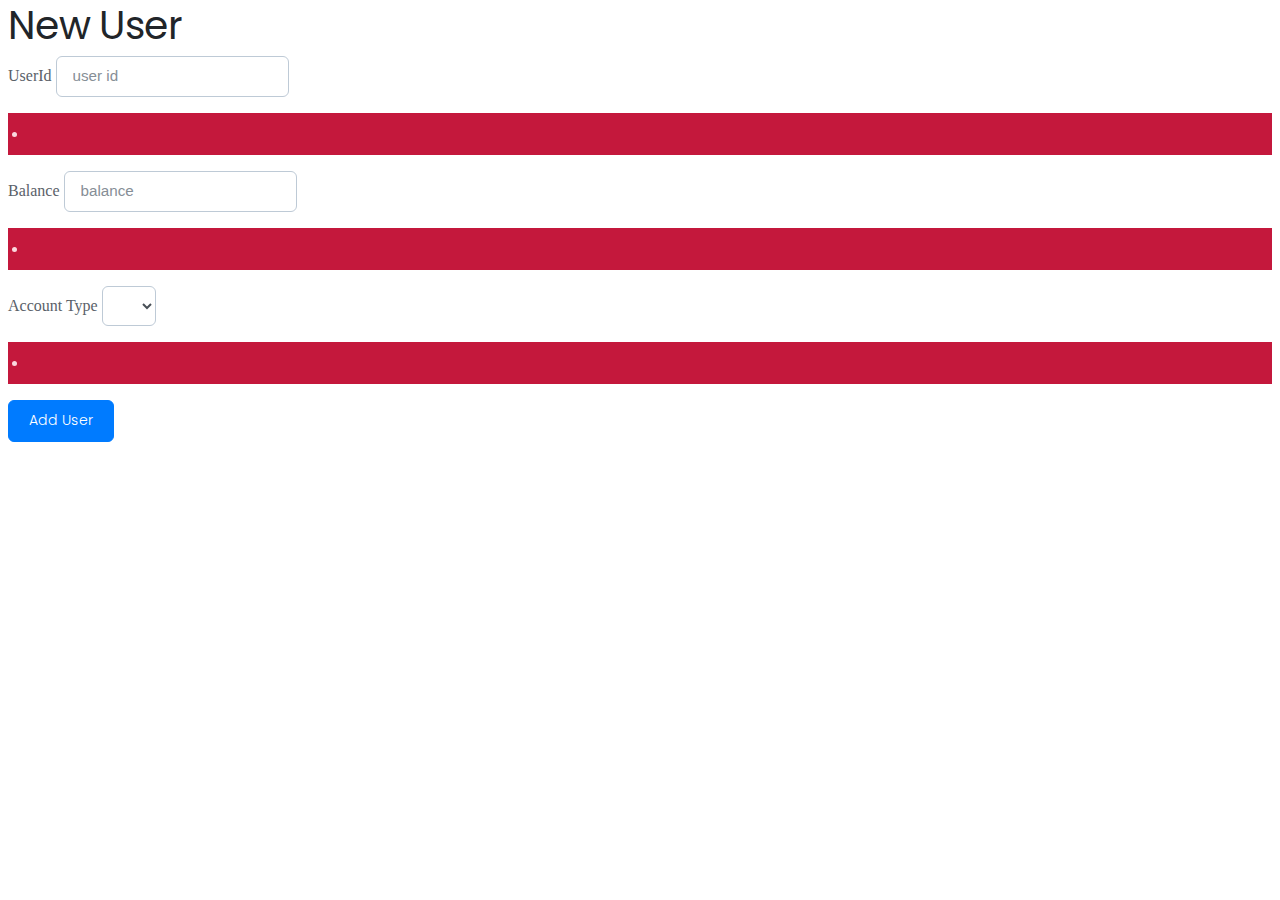
==== commit fbb5203d: "Validations part1" ====
--- a/AM-JavaDev/bank-simulation-app/src/main/resources/templates/account/create-account.html
+++ b/AM-JavaDev/bank-simulation-app/src/main/resources/templates/account/create-account.html
@@ -21,19 +21,34 @@
                     <div class="form-group blu-margin">
                         <label for="userId" class="col-form-label">UserId</label>
                         <input th:field="*{userId}" type="text" class="form-control" id="userId" placeholder="user id">
+                        <span th:if="${#fields.hasErrors('userId')}">
+                            <ul class="alert alert-danger">
+                                <li th:each="err : ${#fields.errors('userId')}" th:text="${err}"></li>
+                            </ul>
+                        </span>
                     </div>
 
                     <div class="form-group blu-margin">
                         <label for="balance" class="col-form-label">Balance</label>
                         <input th:field="*{balance}" type="text" class="form-control" id="balance" placeholder="balance">
+                        <span th:if="${#fields.hasErrors('balance')}">
+                            <ul class="alert alert-danger">
+                                <li th:each="err : ${#fields.errors('balance')}" th:text="${err}"></li>
+                            </ul>
+                        </span>
                     </div>
 
                     <div class="form-group blu-margin">
                         <label for="dropOperator" class="col-form-label">Account Type</label>
                         <select class="form-control"  id="dropOperator" th:field="*{accountType}">
-                            <option value="0">Select Account </option>
-                            <option th:each="type:${accountTypes}" th:text="${type.name()}" th:value="${type.name()}"></option>
+                            <option th:value="''" th:text="select"></option>
+                            <option th:each="type :${accountTypes}" th:text="${type.name()}" th:value="${type.name()}"></option>
                         </select>
+                        <span th:if="${#fields.hasErrors('accountType')}">
+                          <ul class="alert alert-danger">
+                              <li th:each="err :${#fields.errors('accountType')}" th:text="${err}"></li>
+                          </ul>
+                        </span>
                     </div>
                 </div>
                 <div class="row">
@@ -46,4 +61,4 @@
     </div>
 </div>
 </body>
-</html>+</html>
